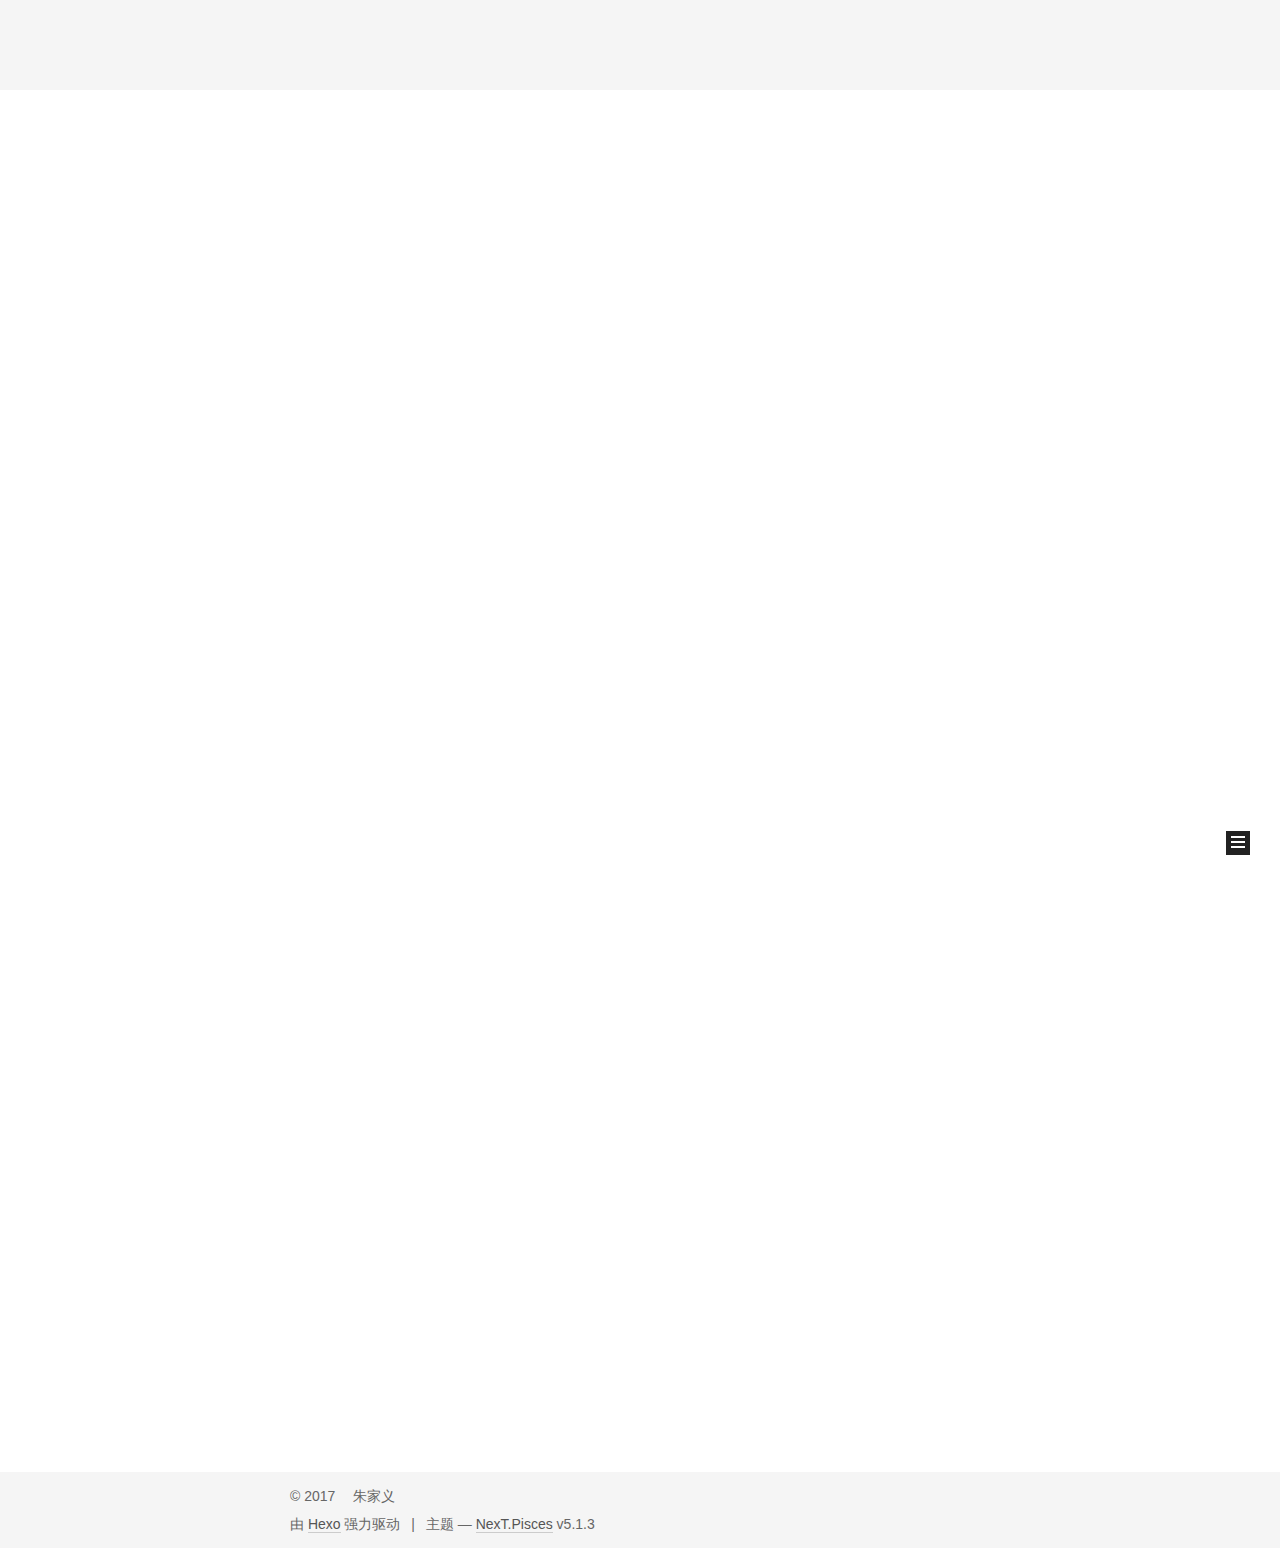
==== index.html @ b15e6151 "Site updated: 2017-10-02 18:23:30" ====
<!DOCTYPE html>



  


<html class="theme-next pisces use-motion" lang="zh-Hans">
<head>
  <meta charset="UTF-8"/>
<meta http-equiv="X-UA-Compatible" content="IE=edge" />
<meta name="viewport" content="width=device-width, initial-scale=1, maximum-scale=1"/>
<meta name="theme-color" content="#222">









<meta http-equiv="Cache-Control" content="no-transform" />
<meta http-equiv="Cache-Control" content="no-siteapp" />
















  
  
  <link href="/lib/fancybox/source/jquery.fancybox.css?v=2.1.5" rel="stylesheet" type="text/css" />







<link href="/lib/font-awesome/css/font-awesome.min.css?v=4.6.2" rel="stylesheet" type="text/css" />

<link href="/css/main.css?v=5.1.3" rel="stylesheet" type="text/css" />


  <link rel="apple-touch-icon" sizes="180x180" href="/images/apple-touch-icon.png?v=5.1.3">


  <link rel="icon" type="image/png" sizes="32x32" href="/images/favicon-32x32.png?v=5.1.3">


  <link rel="icon" type="image/png" sizes="16x16" href="/images/favicon-16x16.png?v=5.1.3">


  <link rel="mask-icon" href="/images/logo.svg?v=5.1.3" color="#222">





  <meta name="keywords" content="Hexo, NexT" />










<meta property="og:type" content="website">
<meta property="og:title" content="朱家义的个人博客">
<meta property="og:url" content="http://yoursite.com/index.html">
<meta property="og:site_name" content="朱家义的个人博客">
<meta property="og:locale" content="zh-Hans">
<meta name="twitter:card" content="summary">
<meta name="twitter:title" content="朱家义的个人博客">



<script type="text/javascript" id="hexo.configurations">
  var NexT = window.NexT || {};
  var CONFIG = {
    root: '/',
    scheme: 'Pisces',
    version: '5.1.3',
    sidebar: {"position":"left","display":"post","offset":12,"b2t":false,"scrollpercent":false,"onmobile":false},
    fancybox: true,
    tabs: true,
    motion: {"enable":true,"async":false,"transition":{"post_block":"fadeIn","post_header":"slideDownIn","post_body":"slideDownIn","coll_header":"slideLeftIn","sidebar":"slideUpIn"}},
    duoshuo: {
      userId: '0',
      author: '博主'
    },
    algolia: {
      applicationID: '',
      apiKey: '',
      indexName: '',
      hits: {"per_page":10},
      labels: {"input_placeholder":"Search for Posts","hits_empty":"We didn't find any results for the search: ${query}","hits_stats":"${hits} results found in ${time} ms"}
    }
  };
</script>



  <link rel="canonical" href="http://yoursite.com/"/>





  <title>朱家义的个人博客</title>
  








</head>

<body itemscope itemtype="http://schema.org/WebPage" lang="zh-Hans">

  
  
    
  

  <div class="container sidebar-position-left 
  page-home">
    <div class="headband"></div>

    <header id="header" class="header" itemscope itemtype="http://schema.org/WPHeader">
      <div class="header-inner"><div class="site-brand-wrapper">
  <div class="site-meta ">
    

    <div class="custom-logo-site-title">
      <a href="/"  class="brand" rel="start">
        <span class="logo-line-before"><i></i></span>
        <span class="site-title">朱家义的个人博客</span>
        <span class="logo-line-after"><i></i></span>
      </a>
    </div>
      
        <p class="site-subtitle">专注于Android开发</p>
      
  </div>

  <div class="site-nav-toggle">
    <button>
      <span class="btn-bar"></span>
      <span class="btn-bar"></span>
      <span class="btn-bar"></span>
    </button>
  </div>
</div>

<nav class="site-nav">
  

  
    <ul id="menu" class="menu">
      
        
        <li class="menu-item menu-item-home">
          <a href="/" rel="section">
            
              <i class="menu-item-icon fa fa-fw fa-home"></i> <br />
            
            首页
          </a>
        </li>
      
        
        <li class="menu-item menu-item-about">
          <a href="/about/" rel="section">
            
              <i class="menu-item-icon fa fa-fw fa-user"></i> <br />
            
            关于
          </a>
        </li>
      
        
        <li class="menu-item menu-item-tags">
          <a href="/tags/" rel="section">
            
              <i class="menu-item-icon fa fa-fw fa-tags"></i> <br />
            
            标签
          </a>
        </li>
      
        
        <li class="menu-item menu-item-categories">
          <a href="/categories/" rel="section">
            
              <i class="menu-item-icon fa fa-fw fa-th"></i> <br />
            
            分类
          </a>
        </li>
      
        
        <li class="menu-item menu-item-archives">
          <a href="/archives/" rel="section">
            
              <i class="menu-item-icon fa fa-fw fa-archive"></i> <br />
            
            归档
          </a>
        </li>
      

      
    </ul>
  

  
</nav>



 </div>
    </header>

    <main id="main" class="main">
      <div class="main-inner">
        <div class="content-wrap">
          <div id="content" class="content">
            
  <section id="posts" class="posts-expand">
    
      

  

  
  
  

  <article class="post post-type-normal" itemscope itemtype="http://schema.org/Article">
  
  
  
  <div class="post-block">
    <link itemprop="mainEntityOfPage" href="http://yoursite.com/2017/10/02/第一篇博客/">

    <span hidden itemprop="author" itemscope itemtype="http://schema.org/Person">
      <meta itemprop="name" content="朱家义">
      <meta itemprop="description" content="">
      <meta itemprop="image" content="https://timgsa.baidu.com/timg?image&quality=80&size=b10000_10000&sec=1506939561&di=f6c21e590f9d668ca0c507843ed698db&src=http%3A%2F%2Fi.ebayimg.com%2F00%2Fs%2FMTE4OFgxNDc3%2Fz%2Fju8AAOSwmtJXTk~S%2F%24_57.JPG%3Fset_id%3D8800005007">
    </span>

    <span hidden itemprop="publisher" itemscope itemtype="http://schema.org/Organization">
      <meta itemprop="name" content="朱家义的个人博客">
    </span>

    
      <header class="post-header">

        
        
          <h1 class="post-title" itemprop="name headline">
                
                <a class="post-title-link" href="/2017/10/02/第一篇博客/" itemprop="url">这是我的第一篇文章</a></h1>
        

        <div class="post-meta">
          <span class="post-time">
            
              <span class="post-meta-item-icon">
                <i class="fa fa-calendar-o"></i>
              </span>
              
                <span class="post-meta-item-text">发表于</span>
              
              <time title="创建于" itemprop="dateCreated datePublished" datetime="2017-10-02T17:26:16+08:00">
                2017-10-02
              </time>
            

            

            
          </span>

          
            <span class="post-category" >
            
              <span class="post-meta-divider">|</span>
            
              <span class="post-meta-item-icon">
                <i class="fa fa-folder-o"></i>
              </span>
              
                <span class="post-meta-item-text">分类于</span>
              
              
                <span itemprop="about" itemscope itemtype="http://schema.org/Thing">
                  <a href="/categories/技术/" itemprop="url" rel="index">
                    <span itemprop="name">技术</span>
                  </a>
                </span>

                
                
              
            </span>
          

          
            
          

          
          

          

          

          

        </div>
      </header>
    

    
    
    
    <div class="post-body" itemprop="articleBody">

      
      

      
        
          文章描述文章描述文章描述文章描述文章描述文章描述文章描述文章描述
          <!--noindex-->
          <div class="post-button text-center">
            <a class="btn" href="/2017/10/02/第一篇博客/">
              阅读全文 &raquo;
            </a>
          </div>
          <!--/noindex-->
        
      
    </div>
    
    
    

    

    

    

    <footer class="post-footer">
      

      

      

      
      
        <div class="post-eof"></div>
      
    </footer>
  </div>
  
  
  
  </article>


    
      

  

  
  
  

  <article class="post post-type-normal" itemscope itemtype="http://schema.org/Article">
  
  
  
  <div class="post-block">
    <link itemprop="mainEntityOfPage" href="http://yoursite.com/2017/10/02/hello-world/">

    <span hidden itemprop="author" itemscope itemtype="http://schema.org/Person">
      <meta itemprop="name" content="朱家义">
      <meta itemprop="description" content="">
      <meta itemprop="image" content="https://timgsa.baidu.com/timg?image&quality=80&size=b10000_10000&sec=1506939561&di=f6c21e590f9d668ca0c507843ed698db&src=http%3A%2F%2Fi.ebayimg.com%2F00%2Fs%2FMTE4OFgxNDc3%2Fz%2Fju8AAOSwmtJXTk~S%2F%24_57.JPG%3Fset_id%3D8800005007">
    </span>

    <span hidden itemprop="publisher" itemscope itemtype="http://schema.org/Organization">
      <meta itemprop="name" content="朱家义的个人博客">
    </span>

    
      <header class="post-header">

        
        
          <h1 class="post-title" itemprop="name headline">
                
                <a class="post-title-link" href="/2017/10/02/hello-world/" itemprop="url">Hello World</a></h1>
        

        <div class="post-meta">
          <span class="post-time">
            
              <span class="post-meta-item-icon">
                <i class="fa fa-calendar-o"></i>
              </span>
              
                <span class="post-meta-item-text">发表于</span>
              
              <time title="创建于" itemprop="dateCreated datePublished" datetime="2017-10-02T16:52:25+08:00">
                2017-10-02
              </time>
            

            

            
          </span>

          

          
            
          

          
          

          

          

          

        </div>
      </header>
    

    
    
    
    <div class="post-body" itemprop="articleBody">

      
      

      
        
          
            <p>Welcome to <a href="https://hexo.io/" target="_blank" rel="external">Hexo</a>! This is your very first post. Check <a href="https://hexo.io/docs/" target="_blank" rel="external">documentation</a> for more info. If you get any problems when using Hexo, you can find the answer in <a href="https://hexo.io/docs/troubleshooting.html" target="_blank" rel="external">troubleshooting</a> or you can ask me on <a href="https://github.com/hexojs/hexo/issues" target="_blank" rel="external">GitHub</a>.</p>
<h2 id="Quick-Start"><a href="#Quick-Start" class="headerlink" title="Quick Start"></a>Quick Start</h2><h3 id="Create-a-new-post"><a href="#Create-a-new-post" class="headerlink" title="Create a new post"></a>Create a new post</h3><figure class="highlight bash"><table><tr><td class="gutter"><pre><div class="line">1</div></pre></td><td class="code"><pre><div class="line">$ hexo new <span class="string">"My New Post"</span></div></pre></td></tr></table></figure>
<p>More info: <a href="https://hexo.io/docs/writing.html" target="_blank" rel="external">Writing</a></p>
<h3 id="Run-server"><a href="#Run-server" class="headerlink" title="Run server"></a>Run server</h3><figure class="highlight bash"><table><tr><td class="gutter"><pre><div class="line">1</div></pre></td><td class="code"><pre><div class="line">$ hexo server</div></pre></td></tr></table></figure>
<p>More info: <a href="https://hexo.io/docs/server.html" target="_blank" rel="external">Server</a></p>
<h3 id="Generate-static-files"><a href="#Generate-static-files" class="headerlink" title="Generate static files"></a>Generate static files</h3><figure class="highlight bash"><table><tr><td class="gutter"><pre><div class="line">1</div></pre></td><td class="code"><pre><div class="line">$ hexo generate</div></pre></td></tr></table></figure>
<p>More info: <a href="https://hexo.io/docs/generating.html" target="_blank" rel="external">Generating</a></p>
<h3 id="Deploy-to-remote-sites"><a href="#Deploy-to-remote-sites" class="headerlink" title="Deploy to remote sites"></a>Deploy to remote sites</h3><figure class="highlight bash"><table><tr><td class="gutter"><pre><div class="line">1</div></pre></td><td class="code"><pre><div class="line">$ hexo deploy</div></pre></td></tr></table></figure>
<p>More info: <a href="https://hexo.io/docs/deployment.html" target="_blank" rel="external">Deployment</a></p>

          
        
      
    </div>
    
    
    

    

    

    

    <footer class="post-footer">
      

      

      

      
      
        <div class="post-eof"></div>
      
    </footer>
  </div>
  
  
  
  </article>


    
  </section>

  


          </div>
          


          

        </div>
        
          
  
  <div class="sidebar-toggle">
    <div class="sidebar-toggle-line-wrap">
      <span class="sidebar-toggle-line sidebar-toggle-line-first"></span>
      <span class="sidebar-toggle-line sidebar-toggle-line-middle"></span>
      <span class="sidebar-toggle-line sidebar-toggle-line-last"></span>
    </div>
  </div>

  <aside id="sidebar" class="sidebar">
    
    <div class="sidebar-inner">

      

      

      <section class="site-overview-wrap sidebar-panel sidebar-panel-active">
        <div class="site-overview">
          <div class="site-author motion-element" itemprop="author" itemscope itemtype="http://schema.org/Person">
            
              <img class="site-author-image" itemprop="image"
                src="https://timgsa.baidu.com/timg?image&quality=80&size=b10000_10000&sec=1506939561&di=f6c21e590f9d668ca0c507843ed698db&src=http%3A%2F%2Fi.ebayimg.com%2F00%2Fs%2FMTE4OFgxNDc3%2Fz%2Fju8AAOSwmtJXTk~S%2F%24_57.JPG%3Fset_id%3D8800005007"
                alt="朱家义" />
            
              <p class="site-author-name" itemprop="name">朱家义</p>
              <p class="site-description motion-element" itemprop="description"></p>
          </div>

          <nav class="site-state motion-element">

            
              <div class="site-state-item site-state-posts">
              
                <a href="/archives/">
              
                  <span class="site-state-item-count">2</span>
                  <span class="site-state-item-name">日志</span>
                </a>
              </div>
            

            
              
              
              <div class="site-state-item site-state-categories">
                
                  <span class="site-state-item-count">1</span>
                  <span class="site-state-item-name">分类</span>
                
              </div>
            

            
              
              
              <div class="site-state-item site-state-tags">
                
                  <span class="site-state-item-count">1</span>
                  <span class="site-state-item-name">标签</span>
                
              </div>
            

          </nav>

          

          <div class="links-of-author motion-element">
            
          </div>

          
          

          
          

          

        </div>
      </section>

      

      

    </div>
  </aside>


        
      </div>
    </main>

    <footer id="footer" class="footer">
      <div class="footer-inner">
        <div class="copyright">&copy; <span itemprop="copyrightYear">2017</span>
  <span class="with-love">
    <i class="fa fa-user"></i>
  </span>
  <span class="author" itemprop="copyrightHolder">朱家义</span>

  
</div>


  <div class="powered-by">由 <a class="theme-link" target="_blank" href="https://hexo.io">Hexo</a> 强力驱动</div>



  <span class="post-meta-divider">|</span>



  <div class="theme-info">主题 &mdash; <a class="theme-link" target="_blank" href="https://github.com/iissnan/hexo-theme-next">NexT.Pisces</a> v5.1.3</div>




        







        
      </div>
    </footer>

    
      <div class="back-to-top">
        <i class="fa fa-arrow-up"></i>
        
      </div>
    

  </div>

  

<script type="text/javascript">
  if (Object.prototype.toString.call(window.Promise) !== '[object Function]') {
    window.Promise = null;
  }
</script>









  












  
  <script type="text/javascript" src="/lib/jquery/index.js?v=2.1.3"></script>

  
  <script type="text/javascript" src="/lib/fastclick/lib/fastclick.min.js?v=1.0.6"></script>

  
  <script type="text/javascript" src="/lib/jquery_lazyload/jquery.lazyload.js?v=1.9.7"></script>

  
  <script type="text/javascript" src="/lib/velocity/velocity.min.js?v=1.2.1"></script>

  
  <script type="text/javascript" src="/lib/velocity/velocity.ui.min.js?v=1.2.1"></script>

  
  <script type="text/javascript" src="/lib/fancybox/source/jquery.fancybox.pack.js?v=2.1.5"></script>


  


  <script type="text/javascript" src="/js/src/utils.js?v=5.1.3"></script>

  <script type="text/javascript" src="/js/src/motion.js?v=5.1.3"></script>



  
  


  <script type="text/javascript" src="/js/src/affix.js?v=5.1.3"></script>

  <script type="text/javascript" src="/js/src/schemes/pisces.js?v=5.1.3"></script>



  

  


  <script type="text/javascript" src="/js/src/bootstrap.js?v=5.1.3"></script>



  


  




	





  





  








  





  

  

  

  

  

  

</body>
</html>
---- css/main.css ----
/* normalize.css v3.0.2 | MIT License | git.io/normalize */
html {
  font-family: sans-serif; /* 1 */
  -ms-text-size-adjust: 100%; /* 2 */
  -webkit-text-size-adjust: 100%; /* 2 */
}
body {
  margin: 0;
}
article,
aside,
details,
figcaption,
figure,
footer,
header,
hgroup,
main,
menu,
nav,
section,
summary {
  display: block;
}
audio,
canvas,
progress,
video {
  display: inline-block; /* 1 */
  vertical-align: baseline; /* 2 */
}
audio:not([controls]) {
  display: none;
  height: 0;
}
[hidden],
template {
  display: none;
}
a {
  background-color: transparent;
}
a:active,
a:hover {
  outline: 0;
}
abbr[title] {
  border-bottom: 1px dotted;
}
b,
strong {
  font-weight: bold;
}
dfn {
  font-style: italic;
}
h1 {
  font-size: 2em;
  margin: 0.67em 0;
}
mark {
  background: #ff0;
  color: #000;
}
small {
  font-size: 80%;
}
sub,
sup {
  font-size: 75%;
  line-height: 0;
  position: relative;
  vertical-align: baseline;
}
sup {
  top: -0.5em;
}
sub {
  bottom: -0.25em;
}
img {
  border: 0;
}
svg:not(:root) {
  overflow: hidden;
}
figure {
  margin: 1em 40px;
}
hr {
  -moz-box-sizing: content-box;
  box-sizing: content-box;
  height: 0;
}
pre {
  overflow: auto;
}
code,
kbd,
pre,
samp {
  font-family: monospace, monospace;
  font-size: 1em;
}
button,
input,
optgroup,
select,
textarea {
  color: inherit; /* 1 */
  font: inherit; /* 2 */
  margin: 0; /* 3 */
}
button {
  overflow: visible;
}
button,
select {
  text-transform: none;
}
button,
html input[type="button"],
input[type="reset"],
input[type="submit"] {
  -webkit-appearance: button; /* 2 */
  cursor: pointer; /* 3 */
}
button[disabled],
html input[disabled] {
  cursor: default;
}
button::-moz-focus-inner,
input::-moz-focus-inner {
  border: 0;
  padding: 0;
}
input {
  line-height: normal;
}
input[type="checkbox"],
input[type="radio"] {
  box-sizing: border-box; /* 1 */
  padding: 0; /* 2 */
}
input[type="number"]::-webkit-inner-spin-button,
input[type="number"]::-webkit-outer-spin-button {
  height: auto;
}
input[type="search"] {
  -webkit-appearance: textfield; /* 1 */
  -moz-box-sizing: content-box;
  -webkit-box-sizing: content-box; /* 2 */
  box-sizing: content-box;
}
input[type="search"]::-webkit-search-cancel-button,
input[type="search"]::-webkit-search-decoration {
  -webkit-appearance: none;
}
fieldset {
  border: 1px solid #c0c0c0;
  margin: 0 2px;
  padding: 0.35em 0.625em 0.75em;
}
legend {
  border: 0; /* 1 */
  padding: 0; /* 2 */
}
textarea {
  overflow: auto;
}
optgroup {
  font-weight: bold;
}
table {
  border-collapse: collapse;
  border-spacing: 0;
}
td,
th {
  padding: 0;
}
::selection {
  background: #262a30;
  color: #fff;
}
body {
  position: relative;
  font-family: 'Lato', "PingFang SC", "Microsoft YaHei", sans-serif;
  font-size: 14px;
  line-height: 2;
  color: #555;
  background: #fff;
}
@media (max-width: 767px) {
  body {
    padding-right: 0 !important;
  }
}
@media (min-width: 768px) and (max-width: 991px) {
  body {
    padding-right: 0 !important;
  }
}
@media (min-width: 1600px) {
  body {
    font-size: 16px;
  }
}
h1,
h2,
h3,
h4,
h5,
h6 {
  margin: 0;
  padding: 0;
  font-weight: bold;
  line-height: 1.5;
  font-family: 'Lato', "PingFang SC", "Microsoft YaHei", sans-serif;
}
h2,
h3,
h4,
h5,
h6 {
  margin: 20px 0 15px;
}
h1 {
  font-size: 24px;
}
@media (max-width: 767px) {
  h1 {
    font-size: 20px;
  }
}
h2 {
  font-size: 22px;
}
@media (max-width: 767px) {
  h2 {
    font-size: 18px;
  }
}
h3 {
  font-size: 20px;
}
@media (max-width: 767px) {
  h3 {
    font-size: 16px;
  }
}
h4 {
  font-size: 18px;
}
@media (max-width: 767px) {
  h4 {
    font-size: 14px;
  }
}
h5 {
  font-size: 16px;
}
@media (max-width: 767px) {
  h5 {
    font-size: 12px;
  }
}
h6 {
  font-size: 14px;
}
@media (max-width: 767px) {
  h6 {
    font-size: 10px;
  }
}
p {
  margin: 0 0 20px 0;
}
a {
  color: #555;
  text-decoration: none;
  outline: none;
  border-bottom: 1px solid #999;
  word-wrap: break-word;
}
a:hover {
  color: #222;
  border-bottom-color: #222;
}
blockquote {
  margin: 0;
  padding: 0;
}
img {
  display: block;
  margin: auto;
  max-width: 100%;
  height: auto;
}
hr {
  margin: 40px 0;
  height: 3px;
  border: none;
  background-color: #ddd;
  background-image: repeating-linear-gradient(-45deg, #fff, #fff 4px, transparent 4px, transparent 8px);
}
blockquote {
  padding: 0 15px;
  color: #666;
  border-left: 4px solid #ddd;
}
blockquote cite::before {
  content: "-";
  padding: 0 5px;
}
dt {
  font-weight: 700;
}
dd {
  margin: 0;
  padding: 0;
}
kbd {
  border: 1px solid #ccc;
  border-radius: 0.2em;
  box-shadow: 0.1em 0.1em 0.2em rgba(0,0,0,0.1);
  background-color: #f9f9f9;
  font-family: inherit;
  background-image: -webkit-linear-gradient(top, #eee, #fff, #eee);
  padding: 0.1em 0.3em;
  white-space: nowrap;
}
.text-left {
  text-align: left;
}
.text-center {
  text-align: center;
}
.text-right {
  text-align: right;
}
.text-justify {
  text-align: justify;
}
.text-nowrap {
  white-space: nowrap;
}
.text-lowercase {
  text-transform: lowercase;
}
.text-uppercase {
  text-transform: uppercase;
}
.text-capitalize {
  text-transform: capitalize;
}
.center-block {
  display: block;
  margin-left: auto;
  margin-right: auto;
}
.clearfix:before,
.clearfix:after {
  content: " ";
  display: table;
}
.clearfix:after {
  clear: both;
}
.pullquote {
  width: 45%;
}
.pullquote.left {
  float: left;
  margin-left: 5px;
  margin-right: 10px;
}
.pullquote.right {
  float: right;
  margin-left: 10px;
  margin-right: 5px;
}
.affix.affix.affix {
  position: fixed;
}
.translation {
  margin-top: -20px;
  font-size: 14px;
  color: #999;
}
.scrollbar-measure {
  width: 100px;
  height: 100px;
  overflow: scroll;
  position: absolute;
  top: -9999px;
}
.use-motion .motion-element {
  opacity: 0;
}
table {
  margin: 20px 0;
  width: 100%;
  border-collapse: collapse;
  border-spacing: 0;
  border: 1px solid #ddd;
  font-size: 14px;
  table-layout: fixed;
  word-wrap: break-all;
}
table>tbody>tr:nth-of-type(odd) {
  background-color: #f9f9f9;
}
table>tbody>tr:hover {
  background-color: #f5f5f5;
}
caption,
th,
td {
  padding: 8px;
  text-align: left;
  vertical-align: middle;
  font-weight: normal;
}
th,
td {
  border-bottom: 3px solid #ddd;
  border-right: 1px solid #eee;
}
th {
  padding-bottom: 10px;
  font-weight: 700;
}
td {
  border-bottom-width: 1px;
}
html,
body {
  height: 100%;
}
.container {
  position: relative;
  min-height: 100%;
}
.header-inner {
  margin: 0 auto;
  padding: 100px 0 70px;
  width: 700px;
}
@media (min-width: 1600px) {
  .container .header-inner {
    width: 900px;
  }
}
.main {
  padding-bottom: 150px;
}
.main-inner {
  margin: 0 auto;
  width: 700px;
}
@media (min-width: 1600px) {
  .container .main-inner {
    width: 900px;
  }
}
.footer {
  position: absolute;
  left: 0;
  bottom: 0;
  width: 100%;
  min-height: 50px;
}
.footer-inner {
  box-sizing: border-box;
  margin: 20px auto;
  width: 700px;
}
@media (min-width: 1600px) {
  .container .footer-inner {
    width: 900px;
  }
}
pre,
.highlight {
  overflow: auto;
  margin: 20px 0;
  padding: 0;
  font-size: 13px;
  color: #4d4d4c;
  background: #f7f7f7;
  line-height: 1.6;
}
pre,
code {
  font-family: consolas, Menlo, "PingFang SC", "Microsoft YaHei", monospace;
}
code {
  padding: 2px 4px;
  word-wrap: break-word;
  color: #555;
  background: #eee;
  border-radius: 3px;
  font-size: 13px;
}
pre {
  padding: 10px;
}
pre code {
  padding: 0;
  color: #4d4d4c;
  background: none;
  text-shadow: none;
}
.highlight {
  border-radius: 1px;
}
.highlight pre {
  border: none;
  margin: 0;
  padding: 10px 0;
}
.highlight table {
  margin: 0;
  width: auto;
  border: none;
}
.highlight td {
  border: none;
  padding: 0;
}
.highlight figcaption {
  font-size: 1em;
  color: #4d4d4c;
  line-height: 1em;
  margin-bottom: 1em;
}
.highlight figcaption:before,
.highlight figcaption:after {
  content: " ";
  display: table;
}
.highlight figcaption:after {
  clear: both;
}
.highlight figcaption a {
  float: right;
  color: #4d4d4c;
}
.highlight figcaption a:hover {
  border-bottom-color: #4d4d4c;
}
.highlight .gutter pre {
  padding-left: 10px;
  padding-right: 10px;
  color: #869194;
  text-align: right;
  background-color: #eff2f3;
}
.highlight .code pre {
  width: 100%;
  padding-left: 10px;
  padding-right: 10px;
  background-color: #f7f7f7;
}
.highlight .line {
  height: 20px;
}
.gutter {
  -webkit-user-select: none;
  -moz-user-select: none;
  -ms-user-select: none;
  user-select: none;
}
.gist table {
  width: auto;
}
.gist table td {
  border: none;
}
pre .deletion {
  background: #fdd;
}
pre .addition {
  background: #dfd;
}
pre .meta {
  color: #8959a8;
}
pre .comment {
  color: #8e908c;
}
pre .variable,
pre .attribute,
pre .tag,
pre .regexp,
pre .ruby .constant,
pre .xml .tag .title,
pre .xml .pi,
pre .xml .doctype,
pre .html .doctype,
pre .css .id,
pre .css .class,
pre .css .pseudo {
  color: #c82829;
}
pre .number,
pre .preprocessor,
pre .built_in,
pre .literal,
pre .params,
pre .constant,
pre .command {
  color: #f5871f;
}
pre .ruby .class .title,
pre .css .rules .attribute,
pre .string,
pre .value,
pre .inheritance,
pre .header,
pre .ruby .symbol,
pre .xml .cdata,
pre .special,
pre .number,
pre .formula {
  color: #718c00;
}
pre .title,
pre .css .hexcolor {
  color: #3e999f;
}
pre .function,
pre .python .decorator,
pre .python .title,
pre .ruby .function .title,
pre .ruby .title .keyword,
pre .perl .sub,
pre .javascript .title,
pre .coffeescript .title {
  color: #4271ae;
}
pre .keyword,
pre .javascript .function {
  color: #8959a8;
}
.full-image.full-image.full-image {
  border: none;
  max-width: 100%;
  width: auto;
  margin: 20px auto;
}
@media (min-width: 992px) {
  .full-image.full-image.full-image {
    max-width: none;
    width: 110%;
    margin: 25px -5%;
  }
}
.blockquote-center,
.page-home .post-type-quote blockquote,
.page-post-detail .post-type-quote blockquote {
  position: relative;
  margin: 40px 0;
  padding: 0;
  border-left: none;
  text-align: center;
}
.blockquote-center::before,
.page-home .post-type-quote blockquote::before,
.page-post-detail .post-type-quote blockquote::before,
.blockquote-center::after,
.page-home .post-type-quote blockquote::after,
.page-post-detail .post-type-quote blockquote::after {
  position: absolute;
  content: ' ';
  display: block;
  width: 100%;
  height: 24px;
  opacity: 0.2;
  background-repeat: no-repeat;
  background-position: 0 -6px;
  background-size: 22px 22px;
}
.blockquote-center::before,
.page-home .post-type-quote blockquote::before,
.page-post-detail .post-type-quote blockquote::before {
  top: -20px;
  background-image: url("../images/quote-l.svg");
  border-top: 1px solid #ccc;
}
.blockquote-center::after,
.page-home .post-type-quote blockquote::after,
.page-post-detail .post-type-quote blockquote::after {
  bottom: -20px;
  background-image: url("../images/quote-r.svg");
  border-bottom: 1px solid #ccc;
  background-position: 100% 8px;
}
.blockquote-center p,
.page-home .post-type-quote blockquote p,
.page-post-detail .post-type-quote blockquote p,
.blockquote-center div,
.page-home .post-type-quote blockquote div,
.page-post-detail .post-type-quote blockquote div {
  text-align: center;
}
.post .post-body .group-picture img {
  box-sizing: border-box;
  padding: 0 3px;
  border: none;
}
.post .group-picture-row {
  overflow: hidden;
  margin-top: 6px;
}
.post .group-picture-row:first-child {
  margin-top: 0;
}
.post .group-picture-column {
  float: left;
}
.page-post-detail .post-body .group-picture-column {
  float: none;
  margin-top: 10px;
  width: auto !important;
}
.page-post-detail .post-body .group-picture-column img {
  margin: 0 auto;
}
.page-archive .group-picture-container {
  overflow: hidden;
}
.page-archive .group-picture-row {
  float: left;
}
.page-archive .group-picture-row:first-child {
  margin-top: 6px;
}
.page-archive .group-picture-column {
  max-width: 150px;
  max-height: 150px;
}
.post-body .note {
  position: relative;
  padding: 15px;
  margin-bottom: 20px;
  border: 1px solid #eee;
  border-left-width: 5px;
  border-radius: 3px;
}
.post-body .note h2,
.post-body .note h3,
.post-body .note h4,
.post-body .note h5,
.post-body .note h6 {
  margin-top: 0;
  margin-bottom: 0;
  border-bottom: initial;
  padding-top: 0 !important;
}
.post-body .note p:first-child,
.post-body .note ul:first-child,
.post-body .note ol:first-child,
.post-body .note table:first-child,
.post-body .note pre:first-child,
.post-body .note blockquote:first-child {
  margin-top: 0;
}
.post-body .note p:last-child,
.post-body .note ul:last-child,
.post-body .note ol:last-child,
.post-body .note table:last-child,
.post-body .note pre:last-child,
.post-body .note blockquote:last-child {
  margin-bottom: 0;
}
.post-body .note.default {
  border-left-color: #777;
}
.post-body .note.default h2,
.post-body .note.default h3,
.post-body .note.default h4,
.post-body .note.default h5,
.post-body .note.default h6 {
  color: #777;
}
.post-body .note.primary {
  border-left-color: #6f42c1;
}
.post-body .note.primary h2,
.post-body .note.primary h3,
.post-body .note.primary h4,
.post-body .note.primary h5,
.post-body .note.primary h6 {
  color: #6f42c1;
}
.post-body .note.info {
  border-left-color: #428bca;
}
.post-body .note.info h2,
.post-body .note.info h3,
.post-body .note.info h4,
.post-body .note.info h5,
.post-body .note.info h6 {
  color: #428bca;
}
.post-body .note.success {
  border-left-color: #5cb85c;
}
.post-body .note.success h2,
.post-body .note.success h3,
.post-body .note.success h4,
.post-body .note.success h5,
.post-body .note.success h6 {
  color: #5cb85c;
}
.post-body .note.warning {
  border-left-color: #f0ad4e;
}
.post-body .note.warning h2,
.post-body .note.warning h3,
.post-body .note.warning h4,
.post-body .note.warning h5,
.post-body .note.warning h6 {
  color: #f0ad4e;
}
.post-body .note.danger {
  border-left-color: #d9534f;
}
.post-body .note.danger h2,
.post-body .note.danger h3,
.post-body .note.danger h4,
.post-body .note.danger h5,
.post-body .note.danger h6 {
  color: #d9534f;
}
.post-body .label {
  display: inline;
  padding: 0 2px;
  white-space: nowrap;
}
.post-body .label.default {
  background-color: #f0f0f0;
}
.post-body .label.primary {
  background-color: #efe6f7;
}
.post-body .label.info {
  background-color: #e5f2f8;
}
.post-body .label.success {
  background-color: #e7f4e9;
}
.post-body .label.warning {
  background-color: #fcf6e1;
}
.post-body .label.danger {
  background-color: #fae8eb;
}
.post-body .tabs {
  position: relative;
  display: block;
  margin-bottom: 20px;
  padding-top: 10px;
}
.post-body .tabs ul.nav-tabs {
  margin: 0;
  padding: 0;
  display: flex;
  margin-bottom: -1px;
}
@media (max-width: 413px) {
  .post-body .tabs ul.nav-tabs {
    display: block;
    margin-bottom: 5px;
  }
}
.post-body .tabs ul.nav-tabs li.tab {
  list-style-type: none !important;
  margin: 0 0.25em 0 0;
  border-top: 3px solid transparent;
  border-left: 1px solid transparent;
  border-right: 1px solid transparent;
}
@media (max-width: 413px) {
  .post-body .tabs ul.nav-tabs li.tab {
    margin: initial;
    border-top: 1px solid transparent;
    border-left: 3px solid transparent;
    border-right: 1px solid transparent;
    border-bottom: 1px solid transparent;
  }
}
.post-body .tabs ul.nav-tabs li.tab a {
  outline: 0;
  border-bottom: initial;
  display: block;
  line-height: 1.8em;
  padding: 0.25em 0.75em;
  transition-duration: 0.2s;
  transition-timing-function: ease-out;
  transition-delay: 0s;
}
.post-body .tabs ul.nav-tabs li.tab a i {
  width: 1.285714285714286em;
}
.post-body .tabs ul.nav-tabs li.tab.active {
  border-top: 3px solid #fc6423;
  border-left: 1px solid #ddd;
  border-right: 1px solid #ddd;
  background-color: #fff;
}
@media (max-width: 413px) {
  .post-body .tabs ul.nav-tabs li.tab.active {
    border-top: 1px solid #ddd;
    border-left: 3px solid #fc6423;
    border-right: 1px solid #ddd;
    border-bottom: 1px solid #ddd;
  }
}
.post-body .tabs ul.nav-tabs li.tab.active a {
  cursor: default;
  color: #555;
}
.post-body .tabs .tab-content {
  background-color: #fff;
}
.post-body .tabs .tab-content .tab-pane {
  border: 1px solid #ddd;
  padding: 20px 20px 0 20px;
}
.post-body .tabs .tab-content .tab-pane:not(.active) {
  display: none !important;
}
.post-body .tabs .tab-content .tab-pane.active {
  display: block !important;
}
.btn {
  display: inline-block;
  padding: 0 20px;
  font-size: 14px;
  color: #fff;
  background: #222;
  border: 2px solid #222;
  text-decoration: none;
  border-radius: 0;
  transition-property: background-color;
  transition-duration: 0.2s;
  transition-timing-function: ease-in-out;
  transition-delay: 0s;
}
.btn:hover,
.post-button .btn:hover {
  border-color: #222;
  color: #222;
  background: #fff;
}
.btn-bar {
  display: block;
  width: 22px;
  height: 2px;
  background: #555;
  border-radius: 1px;
}
.btn-bar+.btn-bar {
  margin-top: 4px;
}
.pagination {
  margin: 120px 0 40px;
  text-align: center;
  border-top: 1px solid #eee;
}
.page-number-basic,
.pagination .prev,
.pagination .next,
.pagination .page-number,
.pagination .space {
  display: inline-block;
  position: relative;
  top: -1px;
  margin: 0 10px;
  padding: 0 11px;
}
@media (max-width: 767px) {
  .page-number-basic,
  .pagination .prev,
  .pagination .next,
  .pagination .page-number,
  .pagination .space {
    margin: 0 5px;
  }
}
.pagination .prev,
.pagination .next,
.pagination .page-number {
  border-bottom: 0;
  border-top: 1px solid #eee;
  transition-property: border-color;
  transition-duration: 0.2s;
  transition-timing-function: ease-in-out;
  transition-delay: 0s;
}
.pagination .prev:hover,
.pagination .next:hover,
.pagination .page-number:hover {
  border-top-color: #222;
}
.pagination .space {
  padding: 0;
  margin: 0;
}
.pagination .prev {
  margin-left: 0;
}
.pagination .next {
  margin-right: 0;
}
.pagination .page-number.current {
  color: #fff;
  background: #ccc;
  border-top-color: #ccc;
}
@media (max-width: 767px) {
  .pagination {
    border-top: none;
  }
  .pagination .prev,
  .pagination .next,
  .pagination .page-number {
    margin-bottom: 10px;
    border-top: 0;
    border-bottom: 1px solid #eee;
    padding: 0 10px;
  }
  .pagination .prev:hover,
  .pagination .next:hover,
  .pagination .page-number:hover {
    border-bottom-color: #222;
  }
}
.comments {
  margin: 60px 20px 0;
}
.tag-cloud {
  text-align: center;
}
.tag-cloud a {
  display: inline-block;
  margin: 10px;
}
.back-to-top {
  box-sizing: border-box;
  position: fixed;
  bottom: -100px;
  right: 30px;
  z-index: 1050;
  padding: 0 6px;
  width: 24px;
  background: #222;
  font-size: 12px;
  opacity: 1;
  color: #fff;
  cursor: pointer;
  text-align: center;
  -webkit-transform: translateZ(0);
  transition-property: bottom;
  transition-duration: 0.2s;
  transition-timing-function: ease-in-out;
  transition-delay: 0s;
}
@media (min-width: 768px) and (max-width: 991px) {
  .back-to-top {
    display: none !important;
  }
}
@media (max-width: 767px) {
  .back-to-top {
    display: none !important;
  }
}
.back-to-top.back-to-top-on {
  bottom: 19px;
}
.header {
  background: transparent;
}
.header-inner {
  position: relative;
}
.headband {
  height: 3px;
  background: #222;
}
.site-meta {
  margin: 0;
  text-align: left;
}
@media (max-width: 767px) {
  .site-meta {
    text-align: center;
  }
}
.brand {
  position: relative;
  display: inline-block;
  padding: 0 40px;
  color: #222;
  background: #222;
  border-bottom: none;
}
.brand:hover {
  color: #222;
}
.logo {
  display: inline-block;
  margin-right: 5px;
  line-height: 36px;
  vertical-align: top;
}
.site-title {
  display: inline-block;
  vertical-align: top;
  line-height: 36px;
  font-size: 20px;
  font-weight: normal;
  font-family: 'Lato', "PingFang SC", "Microsoft YaHei", sans-serif;
}
.site-subtitle {
  margin-top: 10px;
  font-size: 13px;
  color: #999;
}
.use-motion .brand {
  opacity: 0;
}
.use-motion .logo,
.use-motion .site-title,
.use-motion .site-subtitle {
  opacity: 0;
  position: relative;
  top: -10px;
}
.site-nav-toggle {
  display: none;
  position: absolute;
  top: 10px;
  left: 10px;
}
@media (max-width: 767px) {
  .site-nav-toggle {
    display: block;
  }
}
.site-nav-toggle button {
  margin-top: 2px;
  padding: 9px 10px;
  background: transparent;
  border: none;
}
@media (max-width: 767px) {
  .site-nav {
    display: none;
    margin: 0 -10px;
    padding: 0 10px;
    clear: both;
    border-top: 1px solid #ddd;
  }
}
@media (min-width: 768px) and (max-width: 991px) {
  .site-nav {
    display: block !important;
  }
}
@media (min-width: 992px) {
  .site-nav {
    display: block !important;
  }
}
.menu {
  margin-top: 20px;
  padding-left: 0;
  text-align: center;
}
.menu .menu-item {
  display: inline-block;
  margin: 0 10px;
  list-style: none;
}
@media screen and (max-width: 767px) {
  .menu .menu-item {
    margin-top: 10px;
  }
}
.menu .menu-item a {
  display: block;
  font-size: 13px;
  line-height: inherit;
  border-bottom: 1px solid transparent;
  transition-property: border-color;
  transition-duration: 0.2s;
  transition-timing-function: ease-in-out;
  transition-delay: 0s;
}
.menu .menu-item a:hover {
  border-bottom-color: #222;
}
.menu .menu-item .fa {
  margin-right: 5px;
}
.use-motion .menu-item {
  opacity: 0;
}
.post-body {
  font-family: 'Lato', "PingFang SC", "Microsoft YaHei", sans-serif;
}
@media (max-width: 767px) {
  .post-body {
    word-break: break-word;
  }
}
.post-body .fancybox img {
  display: block !important;
  margin: 0 auto;
  cursor: pointer;
  cursor: zoom-in;
  cursor: -webkit-zoom-in;
}
.post-body .image-caption,
.post-body .figure .caption {
  margin: -20px auto 15px;
  text-align: center;
  font-size: 14px;
  color: #999;
  font-weight: bold;
  line-height: 1;
}
.post-sticky-flag {
  display: inline-block;
  font-size: 16px;
  -ms-transform: rotate(30deg);
  -webkit-transform: rotate(30deg);
  -moz-transform: rotate(30deg);
  -ms-transform: rotate(30deg);
  -o-transform: rotate(30deg);
  transform: rotate(30deg);
}
.use-motion .post-block,
.use-motion .pagination,
.use-motion .comments {
  opacity: 0;
}
.use-motion .post-header {
  opacity: 0;
}
.use-motion .post-body {
  opacity: 0;
}
.use-motion .collection-title {
  opacity: 0;
}
.posts-expand {
  padding-top: 40px;
}
@media (max-width: 767px) {
  .posts-expand {
    margin: 0 20px;
  }
  .post-body pre .gutter pre {
    padding-right: 10px;
  }
  .post-body .highlight {
    margin-left: 0px;
    margin-right: 0px;
    padding: 0;
  }
  .post-body .highlight .gutter pre {
    padding-right: 10px;
  }
}
@media (min-width: 992px) {
  .posts-expand .post-body {
    text-align: justify;
  }
}
.posts-expand .post-body h2,
.posts-expand .post-body h3,
.posts-expand .post-body h4,
.posts-expand .post-body h5,
.posts-expand .post-body h6 {
  padding-top: 10px;
}
.posts-expand .post-body h2 .header-anchor,
.posts-expand .post-body h3 .header-anchor,
.posts-expand .post-body h4 .header-anchor,
.posts-expand .post-body h5 .header-anchor,
.posts-expand .post-body h6 .header-anchor {
  float: right;
  margin-left: 10px;
  color: #ccc;
  border-bottom-style: none;
  visibility: hidden;
}
.posts-expand .post-body h2 .header-anchor:hover,
.posts-expand .post-body h3 .header-anchor:hover,
.posts-expand .post-body h4 .header-anchor:hover,
.posts-expand .post-body h5 .header-anchor:hover,
.posts-expand .post-body h6 .header-anchor:hover {
  color: inherit;
}
.posts-expand .post-body h2:hover .header-anchor,
.posts-expand .post-body h3:hover .header-anchor,
.posts-expand .post-body h4:hover .header-anchor,
.posts-expand .post-body h5:hover .header-anchor,
.posts-expand .post-body h6:hover .header-anchor {
  visibility: visible;
}
.posts-expand .post-body ul li {
  list-style: circle;
}
.posts-expand .post-body img {
  box-sizing: border-box;
  margin: auto;
  padding: 3px;
  border: 1px solid #ddd;
}
.posts-expand .post-body .fancybox img {
  margin: 0 auto 25px;
}
@media (max-width: 767px) {
  .posts-collapse {
    margin: 0 20px;
  }
  .posts-collapse .post-title,
  .posts-collapse .post-meta {
    display: block;
    width: auto;
    text-align: left;
  }
}
.posts-collapse {
  position: relative;
  z-index: 1010;
  margin-left: 0;
}
.posts-collapse::after {
  content: " ";
  position: absolute;
  top: 20px;
  left: 0;
  margin-left: -2px;
  width: 4px;
  height: 100%;
  background: #f5f5f5;
  z-index: -1;
}
@media (max-width: 767px) {
  .posts-collapse {
    margin: 0 20px;
  }
}
.posts-collapse .collection-title {
  position: relative;
  margin: 60px 0;
}
.posts-collapse .collection-title h1,
.posts-collapse .collection-title h2 {
  margin-left: 20px;
}
.posts-collapse .collection-title small {
  color: #bbb;
  margin-left: 5px;
}
.posts-collapse .collection-title::before {
  content: " ";
  position: absolute;
  left: 0;
  top: 50%;
  margin-left: -4px;
  margin-top: -4px;
  width: 8px;
  height: 8px;
  background: #bbb;
  border-radius: 50%;
}
.posts-collapse .post {
  margin: 30px 0;
}
.posts-collapse .post-header {
  position: relative;
  transition-duration: 0.2s;
  transition-timing-function: ease-in-out;
  transition-delay: 0s;
  transition-property: border;
  border-bottom: 1px dashed #ccc;
}
.posts-collapse .post-header::before {
  content: " ";
  position: absolute;
  left: 0;
  top: 12px;
  width: 6px;
  height: 6px;
  margin-left: -4px;
  background: #bbb;
  border-radius: 50%;
  border: 1px solid #fff;
  transition-duration: 0.2s;
  transition-timing-function: ease-in-out;
  transition-delay: 0s;
  transition-property: background;
}
.posts-collapse .post-header:hover {
  border-bottom-color: #666;
}
.posts-collapse .post-header:hover::before {
  background: #222;
}
.posts-collapse .post-meta {
  position: absolute;
  font-size: 12px;
  left: 20px;
  top: 5px;
}
.posts-collapse .post-comments-count {
  display: none;
}
.posts-collapse .post-title {
  margin-left: 60px;
  font-size: 16px;
  font-weight: normal;
  line-height: inherit;
}
.posts-collapse .post-title::after {
  margin-left: 3px;
  opacity: 0.6;
}
.posts-collapse .post-title a {
  color: #666;
  border-bottom: none;
}
.page-home .post-type-quote .post-header,
.page-post-detail .post-type-quote .post-header,
.page-home .post-type-quote .post-tags,
.page-post-detail .post-type-quote .post-tags {
  display: none;
}
.posts-expand .post-title {
  text-align: center;
  word-break: break-word;
  font-weight: 400;
}
.posts-expand .post-title-link {
  display: inline-block;
  position: relative;
  color: #555;
  border-bottom: none;
  line-height: 1.2;
  vertical-align: top;
}
.posts-expand .post-title-link::before {
  content: "";
  position: absolute;
  width: 100%;
  height: 2px;
  bottom: 0;
  left: 0;
  background-color: #000;
  visibility: hidden;
  -webkit-transform: scaleX(0);
  -moz-transform: scaleX(0);
  -ms-transform: scaleX(0);
  -o-transform: scaleX(0);
  transform: scaleX(0);
  transition-duration: 0.2s;
  transition-timing-function: ease-in-out;
  transition-delay: 0s;
}
.posts-expand .post-title-link:hover::before {
  visibility: visible;
  -webkit-transform: scaleX(1);
  -moz-transform: scaleX(1);
  -ms-transform: scaleX(1);
  -o-transform: scaleX(1);
  transform: scaleX(1);
}
.posts-expand .post-title-link .fa {
  font-size: 16px;
}
.posts-expand .post-meta {
  margin: 3px 0 60px 0;
  color: #999;
  font-family: 'Lato', "PingFang SC", "Microsoft YaHei", sans-serif;
  font-size: 12px;
  text-align: center;
}
.posts-expand .post-meta .post-category-list {
  display: inline-block;
  margin: 0;
  padding: 3px;
}
.posts-expand .post-meta .post-category-list-link {
  color: #999;
}
.posts-expand .post-meta .post-description {
  font-size: 14px;
  margin-top: 2px;
}
.post-meta-divider {
  margin: 0 0.5em;
}
.post-meta-item-icon {
  margin-right: 3px;
}
@media (min-width: 768px) and (max-width: 991px) {
  .post-meta-item-icon {
    display: inline-block;
  }
}
@media (max-width: 767px) {
  .post-meta-item-icon {
    display: inline-block;
  }
}
@media (min-width: 768px) and (max-width: 991px) {
  .post-meta-item-text {
    display: none;
  }
}
@media (max-width: 767px) {
  .post-meta-item-text {
    display: none;
  }
}
@media (max-width: 767px) {
  .posts-expand .post-comments-count {
    display: none;
  }
}
.post-button {
  margin-top: 40px;
}
.post-button .btn {
  color: #555;
  font-size: 14px;
  background: transparent;
  border-radius: 0;
  line-height: 2;
  margin: 0 4px 8px 4px;
}
.post-button .fa-fw {
  width: 1.285714285714286em;
  text-align: left;
}
.posts-expand .post-tags {
  margin-top: 40px;
  text-align: center;
}
.posts-expand .post-tags a {
  display: inline-block;
  margin-right: 10px;
  font-size: 13px;
}
.post-nav {
  display: table;
  margin-top: 15px;
  width: 100%;
  border-top: 1px solid #eee;
}
.post-nav-divider {
  display: table-cell;
  width: 10%;
}
.post-nav-item {
  display: table-cell;
  padding: 10px 0 0 0;
  width: 45%;
  vertical-align: top;
}
.post-nav-item a {
  position: relative;
  display: block;
  line-height: 25px;
  font-size: 14px;
  color: #555;
  border-bottom: none;
}
.post-nav-item a:hover {
  color: #222;
  border-bottom: none;
}
.post-nav-item a:active {
  top: 2px;
}
.post-nav-item .fa {
  position: absolute;
  top: 8px;
  left: 0;
  font-size: 12px;
}
.post-nav-next a {
  padding-left: 15px;
}
.post-nav-prev {
  text-align: right;
}
.post-nav-prev a {
  padding-right: 15px;
}
.post-nav-prev .fa {
  right: 0;
  left: auto;
}
.posts-expand .post-eof {
  display: block;
  margin: 80px auto 60px;
  width: 8%;
  height: 1px;
  background: #ccc;
  text-align: center;
}
.post:last-child .post-eof.post-eof.post-eof {
  display: none;
}
.post-gallery {
  display: table;
  table-layout: fixed;
  width: 100%;
  border-collapse: separate;
}
.post-gallery-row {
  display: table-row;
}
.post-gallery .post-gallery-img {
  display: table-cell;
  text-align: center;
  vertical-align: middle;
  border: none;
}
.post-gallery .post-gallery-img img {
  max-width: 100%;
  max-height: 100%;
  border: none;
}
.fancybox-close,
.fancybox-close:hover {
  border: none;
}
.rtl.post-body p,
.rtl.post-body a,
.rtl.post-body h1,
.rtl.post-body h2,
.rtl.post-body h3,
.rtl.post-body h4,
.rtl.post-body h5,
.rtl.post-body h6,
.rtl.post-body li,
.rtl.post-body ul,
.rtl.post-body ol {
  direction: rtl;
  font-family: UKIJ Ekran;
}
.rtl.post-title {
  font-family: UKIJ Ekran;
}
.sidebar {
  position: fixed;
  right: 0;
  top: 0;
  bottom: 0;
  width: 0;
  z-index: 1040;
  box-shadow: inset 0 2px 6px #000;
  background: #222;
  -webkit-transform: translateZ(0);
}
.sidebar a {
  color: #999;
  border-bottom-color: #555;
}
.sidebar a:hover {
  color: #eee;
}
@media (min-width: 768px) and (max-width: 991px) {
  .sidebar {
    display: none !important;
  }
}
@media (max-width: 767px) {
  .sidebar {
    display: none !important;
  }
}
.sidebar-inner {
  position: relative;
  padding: 20px 10px;
  color: #999;
  text-align: center;
}
.site-overview-wrap {
  overflow: hidden;
}
.site-overview {
  overflow-y: auto;
  overflow-x: hidden;
}
.sidebar-toggle {
  position: fixed;
  right: 30px;
  bottom: 45px;
  width: 14px;
  height: 14px;
  padding: 5px;
  background: #222;
  line-height: 0;
  z-index: 1050;
  cursor: pointer;
  -webkit-transform: translateZ(0);
}
@media (min-width: 768px) and (max-width: 991px) {
  .sidebar-toggle {
    display: none !important;
  }
}
@media (max-width: 767px) {
  .sidebar-toggle {
    display: none !important;
  }
}
.sidebar-toggle-line {
  position: relative;
  display: inline-block;
  vertical-align: top;
  height: 2px;
  width: 100%;
  background: #fff;
  margin-top: 3px;
}
.sidebar-toggle-line:first-child {
  margin-top: 0;
}
.site-author-image {
  display: block;
  margin: 0 auto;
  padding: 2px;
  max-width: 96px;
  height: auto;
  border: 2px solid #333;
}
.site-author-name {
  margin: 5px 0 0;
  text-align: center;
  color: #f5f5f5;
  font-weight: normal;
}
.site-description {
  margin-top: 5px;
  text-align: center;
  font-size: 14px;
  color: #999;
}
.site-state {
  overflow: hidden;
  line-height: 1.4;
  white-space: nowrap;
  text-align: center;
}
.site-state-item {
  display: inline-block;
  padding: 0 15px;
  border-left: 1px solid #333;
}
.site-state-item:first-child {
  border-left: none;
}
.site-state-item a {
  border-bottom: none;
}
.site-state-item-count {
  display: block;
  text-align: center;
  color: inherit;
  font-weight: 600;
  font-size: 18px;
}
.site-state-item-name {
  font-size: 13px;
  color: inherit;
}
.feed-link {
  margin-top: 20px;
}
.feed-link a {
  display: inline-block;
  padding: 0 15px;
  color: #fc6423;
  border: 1px solid #fc6423;
  border-radius: 4px;
}
.feed-link a i {
  color: #fc6423;
  font-size: 14px;
}
.feed-link a:hover {
  color: #fff;
  background: #fc6423;
}
.feed-link a:hover i {
  color: #fff;
}
.links-of-author {
  margin-top: 20px;
}
.links-of-author a {
  display: inline-block;
  vertical-align: middle;
  margin-right: 10px;
  margin-bottom: 10px;
  border-bottom-color: #555;
  font-size: 13px;
}
.links-of-author a:before {
  display: inline-block;
  vertical-align: middle;
  margin-right: 3px;
  content: " ";
  width: 4px;
  height: 4px;
  border-radius: 50%;
  background: #d7c32e;
}
.links-of-blogroll {
  font-size: 13px;
}
.links-of-blogroll-title {
  margin-top: 20px;
  font-size: 14px;
  font-weight: 600;
}
.links-of-blogroll-list {
  margin: 0;
  padding: 0;
  list-style: none;
}
.links-of-blogroll-item {
  padding: 2px 10px;
}
.links-of-blogroll-item a {
  max-width: 280px;
  box-sizing: border-box;
  display: inline-block;
  overflow: hidden;
  white-space: nowrap;
  text-overflow: ellipsis;
}
.sidebar-nav {
  margin: 0 0 20px;
  padding-left: 0;
}
.sidebar-nav li {
  display: inline-block;
  cursor: pointer;
  border-bottom: 1px solid transparent;
  font-size: 14px;
  color: #555;
}
.sidebar-nav li:hover {
  color: #f5f5f5;
}
.page-post-detail .sidebar-nav-toc {
  padding: 0 5px;
}
.page-post-detail .sidebar-nav-overview {
  margin-left: 10px;
}
.sidebar-nav .sidebar-nav-active {
  color: #87daff;
  border-bottom-color: #87daff;
}
.sidebar-nav .sidebar-nav-active:hover {
  color: #87daff;
}
.sidebar-panel {
  display: none;
}
.sidebar-panel-active {
  display: block;
}
.post-toc-empty {
  font-size: 14px;
  color: #666;
}
.post-toc-wrap {
  overflow: hidden;
}
.post-toc {
  overflow: auto;
}
.post-toc ol {
  margin: 0;
  padding: 0 2px 5px 10px;
  text-align: left;
  list-style: none;
  font-size: 14px;
}
.post-toc ol > ol {
  padding-left: 0;
}
.post-toc ol a {
  transition-duration: 0.2s;
  transition-timing-function: ease-in-out;
  transition-delay: 0s;
  transition-property: all;
  color: #999;
  border-bottom-color: #555;
}
.post-toc ol a:hover {
  color: #ccc;
  border-bottom-color: #ccc;
}
.post-toc .nav-item {
  overflow: hidden;
  text-overflow: ellipsis;
  white-space: nowrap;
  line-height: 1.8;
}
.post-toc .nav .nav-child {
  display: none;
}
.post-toc .nav .active > .nav-child {
  display: block;
}
.post-toc .nav .active-current > .nav-child {
  display: block;
}
.post-toc .nav .active-current > .nav-child > .nav-item {
  display: block;
}
.post-toc .nav .active > a {
  color: #87daff;
  border-bottom-color: #87daff;
}
.post-toc .nav .active-current > a {
  color: #87daff;
}
.post-toc .nav .active-current > a:hover {
  color: #87daff;
}
.footer {
  font-size: 14px;
  color: #999;
}
.footer img {
  border: none;
}
.footer-inner {
  text-align: center;
}
.with-love {
  display: inline-block;
  margin: 0 5px;
}
.powered-by,
.theme-info {
  display: inline-block;
}
.cc-license {
  margin-top: 10px;
  text-align: center;
}
.cc-license .cc-opacity {
  opacity: 0.7;
  border-bottom: none;
}
.cc-license .cc-opacity:hover {
  opacity: 0.9;
}
.cc-license img {
  display: inline-block;
}
.theme-next #ds-thread #ds-reset {
  color: #555;
}
.theme-next #ds-thread #ds-reset .ds-replybox {
  margin-bottom: 30px;
}
.theme-next #ds-thread #ds-reset .ds-replybox .ds-avatar,
.theme-next #ds-reset .ds-avatar img {
  box-shadow: none;
}
.theme-next #ds-thread #ds-reset .ds-textarea-wrapper {
  border-color: #c7d4e1;
  background: none;
  border-top-right-radius: 3px;
  border-top-left-radius: 3px;
}
.theme-next #ds-thread #ds-reset .ds-textarea-wrapper textarea {
  height: 60px;
}
.theme-next #ds-reset .ds-rounded-top {
  border-radius: 0;
}
.theme-next #ds-thread #ds-reset .ds-post-toolbar {
  box-sizing: border-box;
  border: 1px solid #c7d4e1;
  background: #f6f8fa;
}
.theme-next #ds-thread #ds-reset .ds-post-options {
  height: 40px;
  border: none;
  background: none;
}
.theme-next #ds-thread #ds-reset .ds-toolbar-buttons {
  top: 11px;
}
.theme-next #ds-thread #ds-reset .ds-sync {
  top: 5px;
}
.theme-next #ds-thread #ds-reset .ds-post-button {
  top: 4px;
  right: 5px;
  width: 90px;
  height: 30px;
  border: 1px solid #c5ced7;
  border-radius: 3px;
  background-image: linear-gradient(#fbfbfc, #f5f7f9);
  color: #60676d;
}
.theme-next #ds-thread #ds-reset .ds-post-button:hover {
  background-position: 0 -30px;
  color: #60676d;
}
.theme-next #ds-thread #ds-reset .ds-comments-info {
  padding: 10px 0;
}
.theme-next #ds-thread #ds-reset .ds-sort {
  display: none;
}
.theme-next #ds-thread #ds-reset li.ds-tab a.ds-current {
  border: none;
  background: #f6f8fa;
  color: #60676d;
}
.theme-next #ds-thread #ds-reset li.ds-tab a.ds-current:hover {
  background-color: #e9f0f7;
  color: #60676d;
}
.theme-next #ds-thread #ds-reset li.ds-tab a {
  border-radius: 2px;
  padding: 5px;
}
.theme-next #ds-thread #ds-reset .ds-login-buttons p {
  color: #999;
  line-height: 36px;
}
.theme-next #ds-thread #ds-reset .ds-login-buttons .ds-service-list li {
  height: 28px;
}
.theme-next #ds-thread #ds-reset .ds-service-list a {
  background: none;
  padding: 5px;
  border: 1px solid;
  border-radius: 3px;
  text-align: center;
}
.theme-next #ds-thread #ds-reset .ds-service-list a:hover {
  color: #fff;
  background: #666;
}
.theme-next #ds-thread #ds-reset .ds-service-list .ds-weibo {
  color: #fc9b00;
  border-color: #fc9b00;
}
.theme-next #ds-thread #ds-reset .ds-service-list .ds-weibo:hover {
  background: #fc9b00;
}
.theme-next #ds-thread #ds-reset .ds-service-list .ds-qq {
  color: #60a3ec;
  border-color: #60a3ec;
}
.theme-next #ds-thread #ds-reset .ds-service-list .ds-qq:hover {
  background: #60a3ec;
}
.theme-next #ds-thread #ds-reset .ds-service-list .ds-renren {
  color: #2e7ac4;
  border-color: #2e7ac4;
}
.theme-next #ds-thread #ds-reset .ds-service-list .ds-renren:hover {
  background: #2e7ac4;
}
.theme-next #ds-thread #ds-reset .ds-service-list .ds-douban {
  color: #37994c;
  border-color: #37994c;
}
.theme-next #ds-thread #ds-reset .ds-service-list .ds-douban:hover {
  background: #37994c;
}
.theme-next #ds-thread #ds-reset .ds-service-list .ds-kaixin {
  color: #fef20d;
  border-color: #fef20d;
}
.theme-next #ds-thread #ds-reset .ds-service-list .ds-kaixin:hover {
  background: #fef20d;
}
.theme-next #ds-thread #ds-reset .ds-service-list .ds-netease {
  color: #f00;
  border-color: #f00;
}
.theme-next #ds-thread #ds-reset .ds-service-list .ds-netease:hover {
  background: #f00;
}
.theme-next #ds-thread #ds-reset .ds-service-list .ds-sohu {
  color: #ffcb05;
  border-color: #ffcb05;
}
.theme-next #ds-thread #ds-reset .ds-service-list .ds-sohu:hover {
  background: #ffcb05;
}
.theme-next #ds-thread #ds-reset .ds-service-list .ds-baidu {
  color: #2831e0;
  border-color: #2831e0;
}
.theme-next #ds-thread #ds-reset .ds-service-list .ds-baidu:hover {
  background: #2831e0;
}
.theme-next #ds-thread #ds-reset .ds-service-list .ds-google {
  color: #166bec;
  border-color: #166bec;
}
.theme-next #ds-thread #ds-reset .ds-service-list .ds-google:hover {
  background: #166bec;
}
.theme-next #ds-thread #ds-reset .ds-service-list .ds-weixin {
  color: #00ce0d;
  border-color: #00ce0d;
}
.theme-next #ds-thread #ds-reset .ds-service-list .ds-weixin:hover {
  background: #00ce0d;
}
.theme-next #ds-thread #ds-reset .ds-service-list .ds-more-services {
  border: none;
}
.theme-next #ds-thread #ds-reset .ds-service-list .ds-more-services:hover {
  background: none;
}
.theme-next #ds-reset .duoshuo-ua-admin {
  display: inline-block;
  color: #f00;
}
.theme-next #ds-reset .duoshuo-ua-platform,
.theme-next #ds-reset .duoshuo-ua-browser {
  color: #ccc;
}
.theme-next #ds-reset .duoshuo-ua-platform .fa,
.theme-next #ds-reset .duoshuo-ua-browser .fa {
  display: inline-block;
  margin-right: 3px;
}
.theme-next #ds-reset .duoshuo-ua-separator {
  display: inline-block;
  margin-left: 5px;
}
.theme-next .this_ua {
  background-color: #ccc !important;
  border-radius: 4px;
  padding: 0 5px !important;
  margin: 1px 1px !important;
  border: 1px solid #bbb !important;
  color: #fff;
  display: inline-block !important;
}
.theme-next .this_ua.admin {
  background-color: #d9534f !important;
  border-color: #d9534f !important;
}
.theme-next .this_ua.platform.iOS,
.theme-next .this_ua.platform.Mac,
.theme-next .this_ua.platform.Windows {
  background-color: #39b3d7 !important;
  border-color: #46b8da !important;
}
.theme-next .this_ua.platform.Linux {
  background-color: #3a3a3a !important;
  border-color: #1f1f1f !important;
}
.theme-next .this_ua.platform.Android {
  background-color: #00c47d !important;
  border-color: #01b171 !important;
}
.theme-next .this_ua.browser.Mobile,
.theme-next .this_ua.browser.Chrome {
  background-color: #5cb85c !important;
  border-color: #4cae4c !important;
}
.theme-next .this_ua.browser.Firefox {
  background-color: #f0ad4e !important;
  border-color: #eea236 !important;
}
.theme-next .this_ua.browser.Maxthon,
.theme-next .this_ua.browser.IE {
  background-color: #428bca !important;
  border-color: #357ebd !important;
}
.theme-next .this_ua.browser.baidu,
.theme-next .this_ua.browser.UCBrowser,
.theme-next .this_ua.browser.Opera {
  background-color: #d9534f !important;
  border-color: #d43f3a !important;
}
.theme-next .this_ua.browser.Android,
.theme-next .this_ua.browser.QQBrowser {
  background-color: #78ace9 !important;
  border-color: #4cae4c !important;
}
.post-spread {
  margin-top: 20px;
  text-align: center;
}
.jiathis_style {
  display: inline-block;
}
.jiathis_style a {
  border: none;
}
.fa {
  font-family: FontAwesome !important;
}
.post-spread {
  margin-top: 20px;
  text-align: center;
}
.bdshare-slide-button-box a {
  border: none;
}
.bdsharebuttonbox {
  display: inline-block;
}
.bdsharebuttonbox a {
  border: none;
}
.local-search-pop-overlay {
  position: fixed;
  width: 100%;
  height: 100%;
  top: 0;
  left: 0;
  z-index: 2080;
  background-color: rgba(0,0,0,0.3);
}
.local-search-popup {
  display: none;
  position: fixed;
  top: 10%;
  left: 50%;
  margin-left: -350px;
  width: 700px;
  height: 80%;
  padding: 0;
  background: #fff;
  color: #333;
  z-index: 9999;
  border-radius: 5px;
}
@media (max-width: 767px) {
  .local-search-popup {
    padding: 0;
    top: 0;
    left: 0;
    margin: 0;
    width: 100%;
    height: 100%;
    border-radius: 0;
  }
}
.local-search-popup ul.search-result-list {
  padding: 0;
  margin: 0 5px;
}
.local-search-popup p.search-result {
  border-bottom: 1px dashed #ccc;
  padding: 5px 0;
}
.local-search-popup a.search-result-title {
  font-weight: bold;
  font-size: 16px;
}
.local-search-popup .search-keyword {
  border-bottom: 1px dashed #f00;
  font-weight: bold;
  color: #f00;
}
.local-search-popup .local-search-header {
  padding: 5px;
  height: 36px;
  background: #f5f5f5;
  border-top-left-radius: 5px;
  border-top-right-radius: 5px;
}
.local-search-popup #local-search-result {
  overflow: auto;
  position: relative;
  padding: 5px 25px;
  height: calc(100% - 55px);
}
.local-search-popup .local-search-input-wrapper {
  display: inline-block;
  width: calc(100% - 90px);
  height: 36px;
  line-height: 36px;
  padding: 0 5px;
}
.local-search-popup .local-search-input-wrapper input {
  padding: 8px 0;
  height: 20px;
  display: block;
  width: 100%;
  outline: none;
  border: none;
  background: transparent;
  vertical-align: middle;
}
.local-search-popup .search-icon,
.local-search-popup .popup-btn-close {
  display: inline-block;
  font-size: 18px;
  color: #999;
  height: 36px;
  width: 18px;
  padding-left: 10px;
  padding-right: 10px;
}
.local-search-popup .search-icon {
  float: left;
}
.local-search-popup .popup-btn-close {
  border-left: 1px solid #eee;
  float: right;
  cursor: pointer;
}
.local-search-popup #no-result {
  position: absolute;
  left: 50%;
  top: 50%;
  -webkit-transform: translate(-50%, -50%);
  -webkit-transform: translate(-50%, -50%);
  -moz-transform: translate(-50%, -50%);
  -ms-transform: translate(-50%, -50%);
  -o-transform: translate(-50%, -50%);
  transform: translate(-50%, -50%);
  color: #ccc;
}
.site-uv,
.site-pv,
.page-pv {
  display: inline-block;
}
.site-uv .busuanzi-value,
.site-pv .busuanzi-value,
.page-pv .busuanzi-value {
  margin: 0 5px;
}
.site-uv {
  margin-right: 10px;
}
.site-uv::after {
  content: "|";
  padding-left: 10px;
}
.page-archive .archive-page-counter {
  position: relative;
  top: 3px;
  left: 20px;
}
@media (max-width: 767px) {
  .page-archive .archive-page-counter {
    top: 5px;
  }
}
.page-archive .posts-collapse .archive-move-on {
  position: absolute;
  top: 11px;
  left: 0;
  margin-left: -6px;
  width: 10px;
  height: 10px;
  opacity: 0.5;
  background: #555;
  border: 1px solid #fff;
  border-radius: 50%;
}
.category-all-page .category-all-title {
  text-align: center;
}
.category-all-page .category-all {
  margin-top: 20px;
}
.category-all-page .category-list {
  margin: 0;
  padding: 0;
  list-style: none;
}
.category-all-page .category-list-item {
  margin: 5px 10px;
}
.category-all-page .category-list-count {
  color: #bbb;
}
.category-all-page .category-list-count:before {
  display: inline;
  content: " (";
}
.category-all-page .category-list-count:after {
  display: inline;
  content: ") ";
}
.category-all-page .category-list-child {
  padding-left: 10px;
}
#schedule ul#event-list {
  padding-left: 30px;
}
#schedule ul#event-list hr {
  margin: 20px 0 45px 0 !important;
  background: #222;
}
#schedule ul#event-list hr:after {
  display: inline-block;
  content: 'NOW';
  background: #222;
  color: #fff;
  font-weight: bold;
  text-align: right;
  padding: 0 5px;
}
#schedule ul#event-list li.event {
  margin: 20px 0px;
  background: #f9f9f9;
  padding-left: 10px;
  min-height: 40px;
}
#schedule ul#event-list li.event h2.event-summary {
  margin: 0;
  padding-bottom: 3px;
}
#schedule ul#event-list li.event h2.event-summary:before {
  display: inline-block;
  font-family: FontAwesome;
  font-size: 8px;
  content: '\f111';
  vertical-align: middle;
  margin-right: 25px;
  color: #bbb;
}
#schedule ul#event-list li.event span.event-relative-time {
  display: inline-block;
  font-size: 12px;
  font-weight: 400;
  padding-left: 12px;
  color: #bbb;
}
#schedule ul#event-list li.event span.event-details {
  display: block;
  color: #bbb;
  margin-left: 56px;
  padding-top: 3px;
  padding-bottom: 6px;
  text-indent: -24px;
  line-height: 18px;
}
#schedule ul#event-list li.event span.event-details:before {
  text-indent: 0;
  display: inline-block;
  width: 14px;
  font-family: FontAwesome;
  text-align: center;
  margin-right: 9px;
  color: #bbb;
}
#schedule ul#event-list li.event span.event-details.event-location:before {
  content: '\f041';
}
#schedule ul#event-list li.event span.event-details.event-duration:before {
  content: '\f017';
}
#schedule ul#event-list li.event-past {
  background: #fcfcfc;
}
#schedule ul#event-list li.event-past > * {
  opacity: 0.6;
}
#schedule ul#event-list li.event-past h2.event-summary {
  color: #bbb;
}
#schedule ul#event-list li.event-past h2.event-summary:before {
  color: #dfdfdf;
}
#schedule ul#event-list li.event-now {
  background: #222;
  color: #fff;
  padding: 15px 0 15px 10px;
}
#schedule ul#event-list li.event-now h2.event-summary:before {
  -webkit-transform: scale(1.2);
  -moz-transform: scale(1.2);
  -ms-transform: scale(1.2);
  -o-transform: scale(1.2);
  transform: scale(1.2);
  color: #fff;
  animation: dot-flash 1s alternate infinite ease-in-out;
}
#schedule ul#event-list li.event-now * {
  color: #fff !important;
}
@-moz-keyframes dot-flash {
  from {
    opacity: 1;
    -webkit-transform: scale(1.1);
    -moz-transform: scale(1.1);
    -ms-transform: scale(1.1);
    -o-transform: scale(1.1);
    transform: scale(1.1);
  }
  to {
    opacity: 0;
    -webkit-transform: scale(1);
    -moz-transform: scale(1);
    -ms-transform: scale(1);
    -o-transform: scale(1);
    transform: scale(1);
  }
}
@-webkit-keyframes dot-flash {
  from {
    opacity: 1;
    -webkit-transform: scale(1.1);
    -moz-transform: scale(1.1);
    -ms-transform: scale(1.1);
    -o-transform: scale(1.1);
    transform: scale(1.1);
  }
  to {
    opacity: 0;
    -webkit-transform: scale(1);
    -moz-transform: scale(1);
    -ms-transform: scale(1);
    -o-transform: scale(1);
    transform: scale(1);
  }
}
@-o-keyframes dot-flash {
  from {
    opacity: 1;
    -webkit-transform: scale(1.1);
    -moz-transform: scale(1.1);
    -ms-transform: scale(1.1);
    -o-transform: scale(1.1);
    transform: scale(1.1);
  }
  to {
    opacity: 0;
    -webkit-transform: scale(1);
    -moz-transform: scale(1);
    -ms-transform: scale(1);
    -o-transform: scale(1);
    transform: scale(1);
  }
}
@keyframes dot-flash {
  from {
    opacity: 1;
    -webkit-transform: scale(1.1);
    -moz-transform: scale(1.1);
    -ms-transform: scale(1.1);
    -o-transform: scale(1.1);
    transform: scale(1.1);
  }
  to {
    opacity: 0;
    -webkit-transform: scale(1);
    -moz-transform: scale(1);
    -ms-transform: scale(1);
    -o-transform: scale(1);
    transform: scale(1);
  }
}
.page-post-detail .sidebar-toggle-line {
  background: #87daff;
}
.page-post-detail .comments {
  overflow: hidden;
}
h1,
h2,
h3,
h4,
h5,
h6 {
  margin: 20px 0 10px;
}
p {
  margin: 0 0 25px 0;
}
a {
  border-bottom-color: #ccc;
}
hr {
  margin: 20px 0;
  height: 2px;
}
.main-inner {
  margin-top: 80px;
}
.header {
  background: #f5f5f5;
}
.header-inner {
  padding: 25px 0 20px;
}
.header-inner:before,
.header-inner:after {
  content: " ";
  display: table;
}
.header-inner:after {
  clear: both;
}
@media (max-width: 767px) {
  .header-inner {
    width: auto;
    margin-bottom: 50px;
    padding: 10px;
  }
}
.site-meta {
  float: left;
  margin-left: -20px;
  line-height: normal;
}
@media (max-width: 767px) {
  .site-meta {
    margin-left: 10px;
  }
}
.site-meta .brand {
  padding: 2px 1px;
  background: none;
}
@media (max-width: 767px) {
  .site-meta .brand {
    display: block;
  }
}
.site-meta .logo {
  display: none;
}
.site-meta .site-title {
  font-size: 22px;
  font-weight: bolder;
}
@media (max-width: 767px) {
  .site-meta .site-title {
    line-height: 34px;
  }
}
.logo-line-before,
.logo-line-after {
  display: block;
  overflow: hidden;
  margin: 0 auto;
  width: 75%;
}
@media (max-width: 767px) {
  .logo-line-before,
  .logo-line-after {
    display: none;
  }
}
.logo-line-before i,
.logo-line-after i {
  position: relative;
  display: block;
  height: 2px;
  background: #222;
}
@media (max-width: 767px) {
  .logo-line-before i,
  .logo-line-after i {
    height: 3px;
  }
}
.use-motion .logo-line-before i {
  left: -100%;
}
.use-motion .logo-line-after i {
  right: -100%;
}
.site-subtitle {
  display: none;
}
.site-nav-toggle {
  position: static;
  float: right;
}
.menu {
  float: right;
  margin: 8px 0 0 0;
}
@media (max-width: 767px) {
  .menu {
    margin: 20px 0 0 0;
    padding: 0;
  }
}
.menu br {
  display: none;
}
.menu .menu-item {
  margin: 0;
}
@media (max-width: 767px) {
  .menu .menu-item {
    display: block;
  }
}
.menu .menu-item a {
  padding: 0 10px;
  background: none;
  border: none;
  border-radius: 2px;
  transition-property: background;
}
@media (max-width: 767px) {
  .menu .menu-item a {
    text-align: left;
  }
}
.menu .menu-item a:hover {
  background: #e1e1e1;
}
.menu a::before {
  display: none;
}
@media (max-width: 767px) {
  .menu a::before {
    display: block;
  }
}
@media (max-width: 767px) {
  .menu {
    float: none;
  }
}
.site-search form {
  display: none;
}
.posts-expand {
  padding-top: 0;
}
.posts-expand .post-title,
.posts-expand .post-meta {
  text-align: left;
}
@media (max-width: 767px) {
  .posts-expand .post-title,
  .posts-expand .post-meta {
    text-align: center;
  }
}
.posts-expand .post-eof {
  display: none;
}
.posts-expand .post {
  margin-top: 120px;
}
.posts-expand .post:first-child {
  margin-top: 0;
}
.posts-expand .post-meta {
  margin-top: 5px;
  margin-bottom: 20px;
}
.posts-expand .post-title {
  position: relative;
  font-size: 26px;
  font-weight: 400;
}
@media (max-width: 767px) {
  .posts-expand .post-title {
    font-size: 22px;
  }
}
@media (min-width: 1600px) {
  .posts-expand .post-title {
    font-size: 26px;
  }
}
.posts-expand .post-title:hover:before {
  background: #222;
}
@media (max-width: 767px) {
  .posts-expand .post-body {
    font-size: 12px;
  }
}
.posts-expand .post-body img {
  margin: 0;
}
.posts-expand .post-tags {
  text-align: left;
}
.posts-expand .post-tags a {
  padding: 1px 5px;
  background: #f5f5f5;
  border-bottom: none;
}
.posts-expand .post-tags a:hover {
  background: #ccc;
}
.posts-expand .post-nav {
  margin-top: 40px;
}
.post-button {
  margin-top: 20px;
  text-align: left;
}
.post-button a {
  margin: 0 8px 8px 0 !important;
  padding: 0;
  font-size: 14px;
  color: #666;
  background: none;
  border: none;
  border-bottom: 2px solid #666;
  transition-property: border;
}
@media (max-width: 767px) {
  .post-button a {
    font-size: 12px;
  }
}
@media (min-width: 1600px) {
  .post-button a {
    font-size: 16px;
  }
}
.post-button a:hover {
  border-bottom-color: #222;
}
.links-of-blogroll-inline .links-of-blogroll-item {
  display: inline-block;
}
.btn {
  padding: 0 10px;
  border-width: 2px;
  border-radius: 0;
}
.headband {
  display: none;
}
.site-search {
  position: relative;
  float: right;
  margin-top: 5px;
  padding-top: 3px;
}
@media (max-width: 767px) {
  .site-search {
    float: none;
    padding: 0 10px;
  }
}
@media (max-width: 767px) {
  .container .main-inner {
    width: auto;
  }
}
.page-post-detail .post-title,
.page-post-detail .post-meta {
  text-align: center;
}
.page-post-detail .post-title:before {
  display: none;
}
.page-post-detail .post-meta {
  margin-bottom: 60px;
}
.pagination {
  margin: 120px 0 0;
  text-align: left;
}
@media (max-width: 767px) {
  .pagination {
    margin: 80px 10px 0;
    text-align: center;
  }
}
.footer {
  margin-top: 80px;
  padding: 10px 0;
  background: #f5f5f5;
  color: #666;
}
.footer-inner {
  margin: 0 auto;
  text-align: left;
}
@media (max-width: 767px) {
  .footer-inner {
    width: auto;
    text-align: center;
  }
}
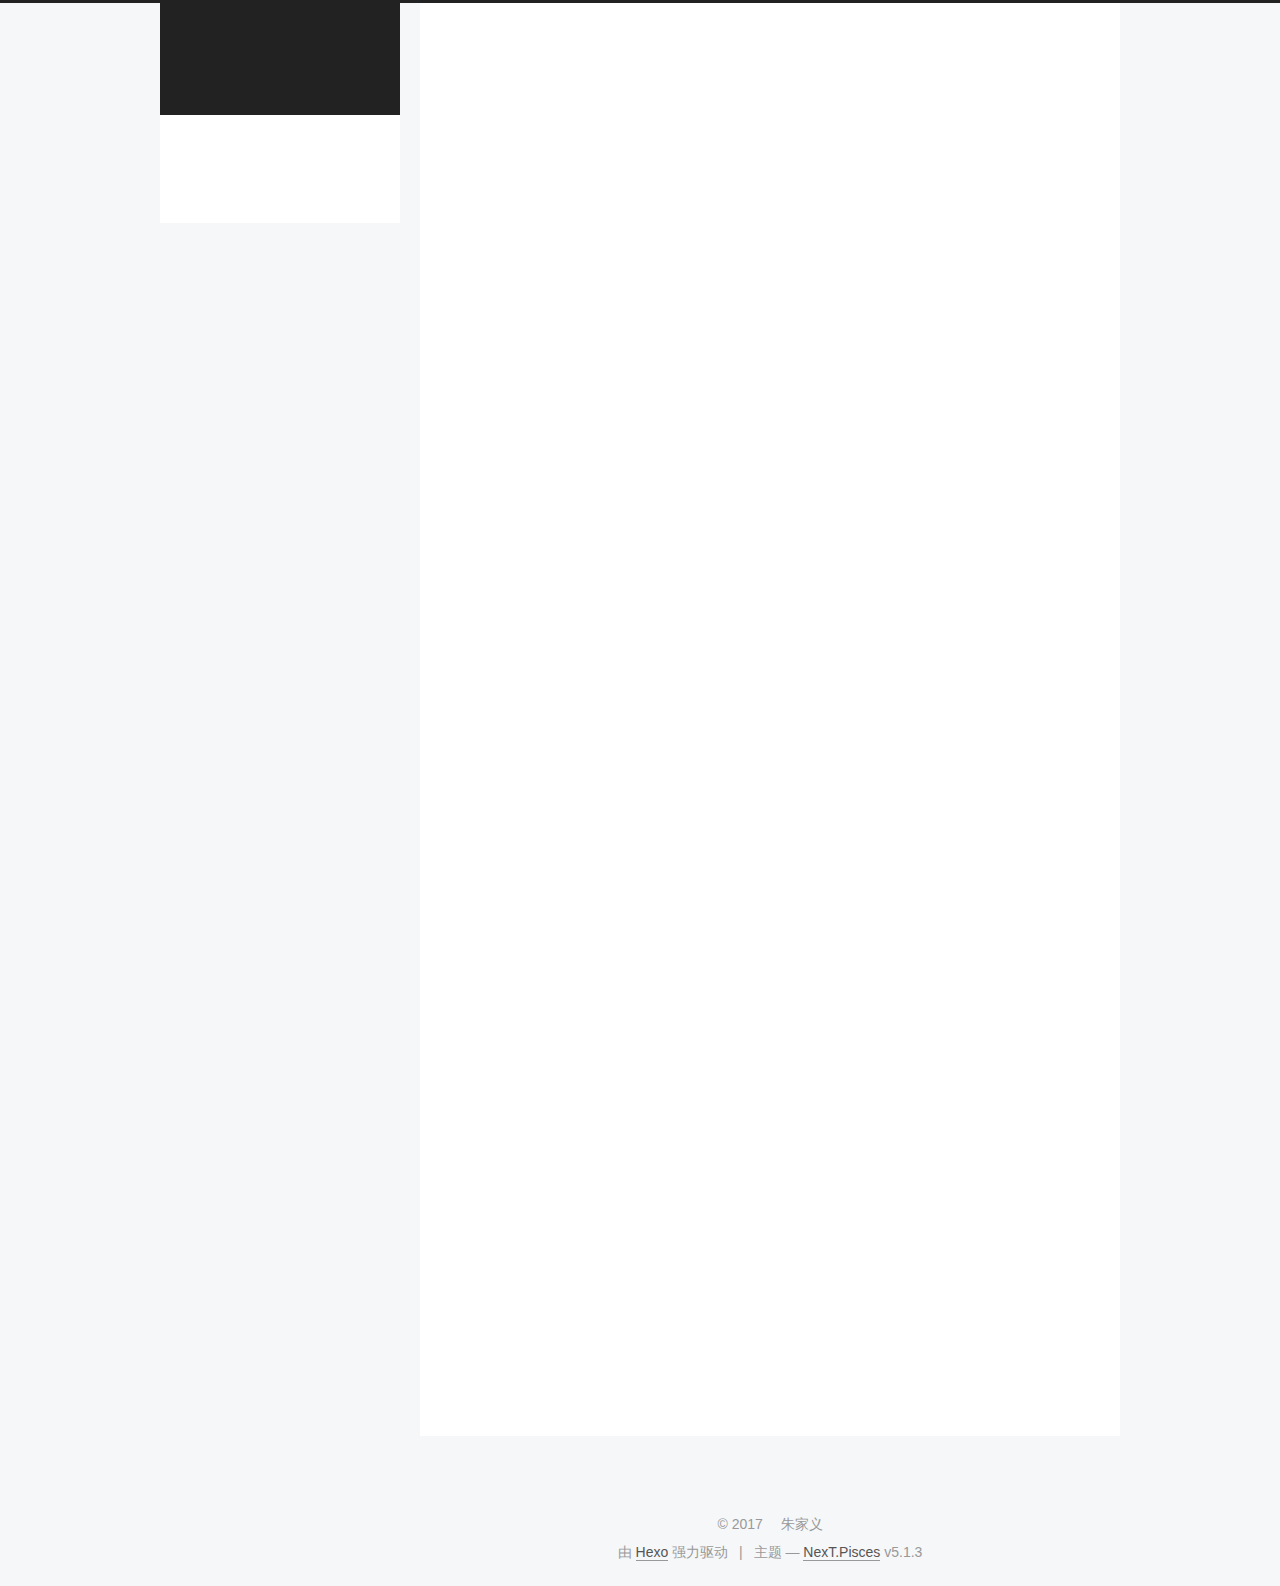
==== commit de1c3a21: "Site updated: 2017-10-02 18:29:56" ====
--- a/index.html
+++ b/index.html
@@ -187,36 +187,6 @@
         </li>
       
         
-        <li class="menu-item menu-item-about">
-          <a href="/about/" rel="section">
-            
-              <i class="menu-item-icon fa fa-fw fa-user"></i> <br />
-            
-            关于
-          </a>
-        </li>
-      
-        
-        <li class="menu-item menu-item-tags">
-          <a href="/tags/" rel="section">
-            
-              <i class="menu-item-icon fa fa-fw fa-tags"></i> <br />
-            
-            标签
-          </a>
-        </li>
-      
-        
-        <li class="menu-item menu-item-categories">
-          <a href="/categories/" rel="section">
-            
-              <i class="menu-item-icon fa fa-fw fa-th"></i> <br />
-            
-            分类
-          </a>
-        </li>
-      
-        
         <li class="menu-item menu-item-archives">
           <a href="/archives/" rel="section">
             
--- a/css/main.css
+++ b/css/main.css
@@ -189,7 +189,7 @@
   font-size: 14px;
   line-height: 2;
   color: #555;
-  background: #fff;
+  background: #f5f7f9;
 }
 @media (max-width: 767px) {
   body {
@@ -226,51 +226,51 @@
   margin: 20px 0 15px;
 }
 h1 {
-  font-size: 24px;
+  font-size: 22px;
 }
 @media (max-width: 767px) {
   h1 {
-    font-size: 20px;
+    font-size: 18px;
   }
 }
 h2 {
-  font-size: 22px;
+  font-size: 20px;
 }
 @media (max-width: 767px) {
   h2 {
-    font-size: 18px;
+    font-size: 16px;
   }
 }
 h3 {
-  font-size: 20px;
+  font-size: 18px;
 }
 @media (max-width: 767px) {
   h3 {
-    font-size: 16px;
+    font-size: 14px;
   }
 }
 h4 {
-  font-size: 18px;
+  font-size: 16px;
 }
 @media (max-width: 767px) {
   h4 {
-    font-size: 14px;
+    font-size: 12px;
   }
 }
 h5 {
-  font-size: 16px;
+  font-size: 14px;
 }
 @media (max-width: 767px) {
   h5 {
-    font-size: 12px;
+    font-size: 10px;
   }
 }
 h6 {
-  font-size: 14px;
+  font-size: 12px;
 }
 @media (max-width: 767px) {
   h6 {
-    font-size: 10px;
+    font-size: 8px;
   }
 }
 p {
@@ -653,8 +653,8 @@
 @media (min-width: 992px) {
   .full-image.full-image.full-image {
     max-width: none;
-    width: 110%;
-    margin: 25px -5%;
+    width: 118%;
+    margin: 0 -9%;
   }
 }
 .blockquote-center,
@@ -942,7 +942,7 @@
   font-size: 14px;
   color: #fff;
   background: #222;
-  border: 2px solid #222;
+  border: 2px solid #555;
   text-decoration: none;
   border-radius: 0;
   transition-property: background-color;
@@ -953,8 +953,8 @@
 .btn:hover,
 .post-button .btn:hover {
   border-color: #222;
-  color: #222;
-  background: #fff;
+  color: #fff;
+  background: #222;
 }
 .btn-bar {
   display: block;
@@ -1059,7 +1059,7 @@
   width: 24px;
   background: #222;
   font-size: 12px;
-  opacity: 1;
+  opacity: 0.6;
   color: #fff;
   cursor: pointer;
   text-align: center;
@@ -1080,7 +1080,7 @@
   }
 }
 .back-to-top.back-to-top-on {
-  bottom: 19px;
+  bottom: 30px;
 }
 .header {
   background: transparent;
@@ -1094,7 +1094,7 @@
 }
 .site-meta {
   margin: 0;
-  text-align: left;
+  text-align: center;
 }
 @media (max-width: 767px) {
   .site-meta {
@@ -1105,12 +1105,12 @@
   position: relative;
   display: inline-block;
   padding: 0 40px;
-  color: #222;
+  color: #fff;
   background: #222;
   border-bottom: none;
 }
 .brand:hover {
-  color: #222;
+  color: #fff;
 }
 .logo {
   display: inline-block;
@@ -1129,7 +1129,7 @@
 .site-subtitle {
   margin-top: 10px;
   font-size: 13px;
-  color: #999;
+  color: #ddd;
 }
 .use-motion .brand {
   opacity: 0;
@@ -1202,7 +1202,8 @@
   transition-timing-function: ease-in-out;
   transition-delay: 0s;
 }
-.menu .menu-item a:hover {
+.menu .menu-item a:hover,
+.menu-item-active a {
   border-bottom-color: #222;
 }
 .menu .menu-item .fa {
@@ -1341,7 +1342,7 @@
 .posts-collapse {
   position: relative;
   z-index: 1010;
-  margin-left: 0;
+  margin-left: 55px;
 }
 .posts-collapse::after {
   content: " ";
@@ -1543,8 +1544,8 @@
 .post-button .btn {
   color: #555;
   font-size: 14px;
-  background: transparent;
-  border-radius: 0;
+  background: #fff;
+  border-radius: 2px;
   line-height: 2;
   margin: 0 4px 8px 4px;
 }
@@ -1743,20 +1744,20 @@
   display: block;
   margin: 0 auto;
   padding: 2px;
-  max-width: 96px;
+  max-width: 120px;
   height: auto;
-  border: 2px solid #333;
+  border: 1px solid #eee;
 }
 .site-author-name {
-  margin: 5px 0 0;
+  margin: 0;
   text-align: center;
-  color: #f5f5f5;
-  font-weight: normal;
+  color: #222;
+  font-weight: 600;
 }
 .site-description {
-  margin-top: 5px;
+  margin-top: 0;
   text-align: center;
-  font-size: 14px;
+  font-size: 13px;
   color: #999;
 }
 .site-state {
@@ -1768,7 +1769,7 @@
 .site-state-item {
   display: inline-block;
   padding: 0 15px;
-  border-left: 1px solid #333;
+  border-left: 1px solid #eee;
 }
 .site-state-item:first-child {
   border-left: none;
@@ -1781,11 +1782,11 @@
   text-align: center;
   color: inherit;
   font-weight: 600;
-  font-size: 18px;
+  font-size: 16px;
 }
 .site-state-item-name {
   font-size: 13px;
-  color: inherit;
+  color: #999;
 }
 .feed-link {
   margin-top: 20px;
@@ -1827,7 +1828,7 @@
   width: 4px;
   height: 4px;
   border-radius: 50%;
-  background: #d7c32e;
+  background: #06ffc7;
 }
 .links-of-blogroll {
   font-size: 13px;
@@ -1865,7 +1866,7 @@
   color: #555;
 }
 .sidebar-nav li:hover {
-  color: #f5f5f5;
+  color: #fc6423;
 }
 .page-post-detail .sidebar-nav-toc {
   padding: 0 5px;
@@ -1874,11 +1875,11 @@
   margin-left: 10px;
 }
 .sidebar-nav .sidebar-nav-active {
-  color: #87daff;
-  border-bottom-color: #87daff;
+  color: #fc6423;
+  border-bottom-color: #fc6423;
 }
 .sidebar-nav .sidebar-nav-active:hover {
-  color: #87daff;
+  color: #fc6423;
 }
 .sidebar-panel {
   display: none;
@@ -1911,12 +1912,12 @@
   transition-timing-function: ease-in-out;
   transition-delay: 0s;
   transition-property: all;
-  color: #999;
-  border-bottom-color: #555;
+  color: #666;
+  border-bottom-color: #ccc;
 }
 .post-toc ol a:hover {
-  color: #ccc;
-  border-bottom-color: #ccc;
+  color: #000;
+  border-bottom-color: #000;
 }
 .post-toc .nav-item {
   overflow: hidden;
@@ -1937,14 +1938,14 @@
   display: block;
 }
 .post-toc .nav .active > a {
-  color: #87daff;
-  border-bottom-color: #87daff;
+  color: #fc6423;
+  border-bottom-color: #fc6423;
 }
 .post-toc .nav .active-current > a {
-  color: #87daff;
+  color: #fc6423;
 }
 .post-toc .nav .active-current > a:hover {
-  color: #87daff;
+  color: #fc6423;
 }
 .footer {
   font-size: 14px;
@@ -2349,6 +2350,16 @@
   transform: translate(-50%, -50%);
   color: #ccc;
 }
+@media (min-width: 768px) and (max-width: 991px) {
+  .busuanzi-count {
+    width: auto;
+  }
+}
+@media (max-width: 767px) {
+  .busuanzi-count {
+    width: auto;
+  }
+}
 .site-uv,
 .site-pv,
 .page-pv {
@@ -2584,329 +2595,404 @@
   }
 }
 .page-post-detail .sidebar-toggle-line {
-  background: #87daff;
+  background: #fc6423;
 }
 .page-post-detail .comments {
   overflow: hidden;
 }
-h1,
-h2,
-h3,
-h4,
-h5,
-h6 {
-  margin: 20px 0 10px;
-}
-p {
-  margin: 0 0 25px 0;
-}
-a {
-  border-bottom-color: #ccc;
-}
-hr {
-  margin: 20px 0;
-  height: 2px;
-}
-.main-inner {
-  margin-top: 80px;
-}
 .header {
-  background: #f5f5f5;
+  position: relative;
+  margin: 0 auto;
+  width: 960px;
+}
+@media (min-width: 768px) and (max-width: 991px) {
+  .header {
+    width: auto;
+  }
+}
+@media (max-width: 767px) {
+  .header {
+    width: auto;
+  }
 }
 .header-inner {
-  padding: 25px 0 20px;
-}
-.header-inner:before,
-.header-inner:after {
+  position: absolute;
+  top: 0;
+  overflow: hidden;
+  padding: 0;
+  width: 240px;
+  background: #fff;
+  box-shadow: initial;
+  border-radius: initial;
+}
+@media (min-width: 1600px) {
+  .container .header-inner {
+    width: 240px;
+  }
+}
+@media (min-width: 768px) and (max-width: 991px) {
+  .header-inner {
+    position: relative;
+    width: auto;
+    border-radius: initial;
+  }
+}
+@media (max-width: 767px) {
+  .header-inner {
+    position: relative;
+    width: auto;
+    border-radius: initial;
+  }
+}
+.main:before,
+.main:after {
   content: " ";
   display: table;
 }
-.header-inner:after {
+.main:after {
   clear: both;
 }
-@media (max-width: 767px) {
-  .header-inner {
+@media (min-width: 768px) and (max-width: 991px) {
+  .main {
+    padding-bottom: 100px;
+  }
+}
+@media (max-width: 767px) {
+  .main {
+    padding-bottom: 100px;
+  }
+}
+.container .main-inner {
+  width: 960px;
+}
+@media (min-width: 768px) and (max-width: 991px) {
+  .container .main-inner {
     width: auto;
-    margin-bottom: 50px;
-    padding: 10px;
-  }
+  }
+}
+@media (max-width: 767px) {
+  .container .main-inner {
+    width: auto;
+  }
+}
+.content-wrap {
+  float: right;
+  box-sizing: border-box;
+  padding: 40px;
+  width: 700px;
+  background: #fff;
+  min-height: 700px;
+  box-shadow: initial;
+  border-radius: initial;
+}
+@media (min-width: 768px) and (max-width: 991px) {
+  .content-wrap {
+    width: 100%;
+    padding: 20px;
+    border-radius: initial;
+  }
+}
+@media (max-width: 767px) {
+  .content-wrap {
+    width: 100%;
+    padding: 20px;
+    min-height: auto;
+    border-radius: initial;
+  }
+}
+.sidebar {
+  position: static;
+  float: left;
+  margin-top: 300px;
+  width: 240px;
+  background: #f5f7f9;
+  box-shadow: none;
+}
+@media (min-width: 768px) and (max-width: 991px) {
+  .sidebar {
+    display: none;
+  }
+}
+@media (max-width: 767px) {
+  .sidebar {
+    display: none;
+  }
+}
+.sidebar-toggle {
+  display: none;
+}
+.footer-inner {
+  width: 960px;
+  padding-left: 260px;
+}
+@media (min-width: 768px) and (max-width: 991px) {
+  .footer-inner {
+    width: auto;
+    padding-left: 0 !important;
+    padding-right: 0 !important;
+  }
+}
+@media (max-width: 767px) {
+  .footer-inner {
+    width: auto;
+    padding-left: 0 !important;
+    padding-right: 0 !important;
+  }
+}
+.sidebar-position-right .header-inner {
+  right: 0;
+}
+.sidebar-position-right .content-wrap {
+  float: left;
+}
+.sidebar-position-right .sidebar {
+  float: right;
+}
+.sidebar-position-right .footer-inner {
+  padding-left: 0;
+  padding-right: 260px;
+}
+.site-brand-wrapper {
+  position: relative;
 }
 .site-meta {
-  float: left;
-  margin-left: -20px;
-  line-height: normal;
-}
-@media (max-width: 767px) {
+  padding: 20px 0;
+  color: #fff;
+  background: #222;
+}
+@media (min-width: 768px) and (max-width: 991px) {
   .site-meta {
-    margin-left: 10px;
-  }
-}
-.site-meta .brand {
-  padding: 2px 1px;
+    box-shadow: 0 0 16px rgba(0,0,0,0.5);
+  }
+}
+@media (max-width: 767px) {
+  .site-meta {
+    box-shadow: 0 0 16px rgba(0,0,0,0.5);
+  }
+}
+.brand {
+  padding: 0;
   background: none;
 }
-@media (max-width: 767px) {
-  .site-meta .brand {
-    display: block;
-  }
-}
-.site-meta .logo {
-  display: none;
-}
-.site-meta .site-title {
-  font-size: 22px;
-  font-weight: bolder;
-}
-@media (max-width: 767px) {
-  .site-meta .site-title {
-    line-height: 34px;
-  }
-}
-.logo-line-before,
-.logo-line-after {
-  display: block;
-  overflow: hidden;
-  margin: 0 auto;
-  width: 75%;
-}
-@media (max-width: 767px) {
-  .logo-line-before,
-  .logo-line-after {
-    display: none;
-  }
-}
-.logo-line-before i,
-.logo-line-after i {
-  position: relative;
-  display: block;
-  height: 2px;
-  background: #222;
-}
-@media (max-width: 767px) {
-  .logo-line-before i,
-  .logo-line-after i {
-    height: 3px;
-  }
-}
-.use-motion .logo-line-before i {
-  left: -100%;
-}
-.use-motion .logo-line-after i {
-  right: -100%;
+.brand:hover {
+  color: #fff;
 }
 .site-subtitle {
-  display: none;
-}
-.site-nav-toggle {
-  position: static;
-  float: right;
-}
-.menu {
-  float: right;
-  margin: 8px 0 0 0;
-}
-@media (max-width: 767px) {
-  .menu {
-    margin: 20px 0 0 0;
-    padding: 0;
-  }
-}
-.menu br {
-  display: none;
-}
-.menu .menu-item {
-  margin: 0;
-}
-@media (max-width: 767px) {
-  .menu .menu-item {
-    display: block;
-  }
-}
-.menu .menu-item a {
-  padding: 0 10px;
-  background: none;
-  border: none;
-  border-radius: 2px;
-  transition-property: background;
-}
-@media (max-width: 767px) {
-  .menu .menu-item a {
-    text-align: left;
-  }
-}
-.menu .menu-item a:hover {
-  background: #e1e1e1;
-}
-.menu a::before {
-  display: none;
-}
-@media (max-width: 767px) {
-  .menu a::before {
-    display: block;
-  }
-}
-@media (max-width: 767px) {
-  .menu {
-    float: none;
-  }
+  margin: 10px 10px 0;
+  font-weight: initial;
 }
 .site-search form {
   display: none;
 }
-.posts-expand {
-  padding-top: 0;
-}
-.posts-expand .post-title,
-.posts-expand .post-meta {
+.site-nav {
+  border-top: none;
+}
+@media (min-width: 768px) and (max-width: 991px) {
+  .site-nav {
+    display: none !important;
+  }
+}
+@media (min-width: 768px) and (max-width: 991px) {
+  .site-nav-on {
+    display: block !important;
+  }
+}
+.menu .menu-item {
+  display: block;
+  margin: 0;
+}
+.menu .menu-item a {
+  position: relative;
+  box-sizing: border-box;
+  padding: 5px 20px;
   text-align: left;
-}
-@media (max-width: 767px) {
-  .posts-expand .post-title,
-  .posts-expand .post-meta {
-    text-align: center;
-  }
-}
-.posts-expand .post-eof {
+  line-height: inherit;
+  transition-property: background-color;
+  transition-duration: 0.2s;
+  transition-timing-function: ease-in-out;
+  transition-delay: 0s;
+}
+.menu .menu-item a:hover,
+.menu-item-active a {
+  background: #f9f9f9;
+  border-bottom-color: #fff;
+}
+.menu .menu-item br {
   display: none;
 }
-.posts-expand .post {
-  margin-top: 120px;
-}
-.posts-expand .post:first-child {
+.menu-item-active a:after {
+  content: " ";
+  position: absolute;
+  top: 50%;
+  margin-top: -3px;
+  right: 15px;
+  width: 6px;
+  height: 6px;
+  border-radius: 50%;
+  background-color: #bbb;
+}
+.btn-bar {
+  background-color: #fff;
+}
+.site-nav-toggle {
+  left: 20px;
+  top: 50%;
+  -webkit-transform: translateY(-50%);
+  -webkit-transform: translateY(-50%);
+  -moz-transform: translateY(-50%);
+  -ms-transform: translateY(-50%);
+  -o-transform: translateY(-50%);
+  transform: translateY(-50%);
+}
+@media (min-width: 768px) and (max-width: 991px) {
+  .site-nav-toggle {
+    display: block;
+  }
+}
+.use-motion .sidebar .motion-element {
+  opacity: 1;
+}
+.sidebar {
+  margin-left: -100%;
+  right: auto;
+  bottom: auto;
+  -webkit-transform: none;
+}
+.sidebar-inner {
+  box-sizing: border-box;
+  width: 240px;
+  color: #555;
+  background: #fff;
+  box-shadow: initial;
+  border-radius: initial;
+  opacity: 0;
+}
+.sidebar-inner.affix {
+  position: fixed;
+  top: 12px;
+}
+.sidebar-inner.affix-bottom {
+  position: absolute;
+}
+.site-overview {
+  margin: 0 2px;
+  text-align: left;
+}
+.site-author:before,
+.site-author:after {
+  content: " ";
+  display: table;
+}
+.site-author:after {
+  clear: both;
+}
+.sidebar a {
+  color: #555;
+}
+.sidebar a:hover {
+  color: #222;
+}
+.site-state-item {
+  padding: 0 10px;
+}
+.links-of-author-item a:before {
+  display: none;
+}
+.links-of-author-item a {
+  border-bottom: none;
+  text-decoration: underline;
+}
+.feed-link {
+  border-top: 1px dotted #ccc;
+  border-bottom: 1px dotted #ccc;
+  text-align: center;
+}
+.feed-link a {
+  display: block;
+  color: #fc6423;
+  border: none;
+}
+.feed-link a:hover {
+  background: none;
+  color: #e34603;
+}
+.feed-link a:hover i {
+  color: #e34603;
+}
+.links-of-author {
+  display: flex;
+  flex-wrap: wrap;
+  justify-content: center;
+}
+.links-of-author-item {
+  margin: 5px 0 0;
+  width: 50%;
+}
+.links-of-author-item a {
+  max-width: 216px;
+  box-sizing: border-box;
+  display: inline-block;
+  margin-right: 0;
+  margin-bottom: 0;
+  padding: 0 5px;
+  overflow: hidden;
+  white-space: nowrap;
+  text-overflow: ellipsis;
+}
+.links-of-author-item a {
+  display: block;
+  text-decoration: none;
+}
+.links-of-author-item a:hover {
+  border-radius: 4px;
+  background: #eee;
+}
+.links-of-author-item .fa {
+  margin-right: 2px;
+  font-size: 16px;
+}
+.links-of-author-item .fa-globe {
+  font-size: 15px;
+}
+.links-of-blogroll {
+  text-align: center;
+  margin-top: 20px;
+  padding: 3px 0 0;
+  border-top: 1px dotted #ccc;
+}
+.links-of-blogroll-title {
   margin-top: 0;
 }
-.posts-expand .post-meta {
-  margin-top: 5px;
-  margin-bottom: 20px;
-}
-.posts-expand .post-title {
-  position: relative;
-  font-size: 26px;
-  font-weight: 400;
-}
-@media (max-width: 767px) {
-  .posts-expand .post-title {
-    font-size: 22px;
-  }
-}
-@media (min-width: 1600px) {
-  .posts-expand .post-title {
-    font-size: 26px;
-  }
-}
-.posts-expand .post-title:hover:before {
-  background: #222;
-}
-@media (max-width: 767px) {
-  .posts-expand .post-body {
-    font-size: 12px;
-  }
-}
-.posts-expand .post-body img {
-  margin: 0;
-}
-.posts-expand .post-tags {
-  text-align: left;
-}
-.posts-expand .post-tags a {
-  padding: 1px 5px;
-  background: #f5f5f5;
-  border-bottom: none;
-}
-.posts-expand .post-tags a:hover {
-  background: #ccc;
-}
-.posts-expand .post-nav {
-  margin-top: 40px;
-}
-.post-button {
-  margin-top: 20px;
-  text-align: left;
-}
-.post-button a {
-  margin: 0 8px 8px 0 !important;
+.links-of-blogroll-item {
   padding: 0;
-  font-size: 14px;
-  color: #666;
-  background: none;
-  border: none;
-  border-bottom: 2px solid #666;
-  transition-property: border;
-}
-@media (max-width: 767px) {
-  .post-button a {
-    font-size: 12px;
-  }
-}
-@media (min-width: 1600px) {
-  .post-button a {
-    font-size: 16px;
-  }
-}
-.post-button a:hover {
-  border-bottom-color: #222;
+}
+.links-of-blogroll-inline:before,
+.links-of-blogroll-inline:after {
+  content: " ";
+  display: table;
+}
+.links-of-blogroll-inline:after {
+  clear: both;
 }
 .links-of-blogroll-inline .links-of-blogroll-item {
-  display: inline-block;
-}
-.btn {
-  padding: 0 10px;
-  border-width: 2px;
-  border-radius: 0;
-}
-.headband {
-  display: none;
-}
-.site-search {
-  position: relative;
-  float: right;
-  margin-top: 5px;
-  padding-top: 3px;
-}
-@media (max-width: 767px) {
-  .site-search {
-    float: none;
-    padding: 0 10px;
-  }
-}
-@media (max-width: 767px) {
-  .container .main-inner {
-    width: auto;
-  }
-}
-.page-post-detail .post-title,
-.page-post-detail .post-meta {
-  text-align: center;
-}
-.page-post-detail .post-title:before {
-  display: none;
-}
-.page-post-detail .post-meta {
-  margin-bottom: 60px;
-}
-.pagination {
-  margin: 120px 0 0;
-  text-align: left;
-}
-@media (max-width: 767px) {
-  .pagination {
-    margin: 80px 10px 0;
-    text-align: center;
-  }
-}
-.footer {
-  margin-top: 80px;
-  padding: 10px 0;
-  background: #f5f5f5;
-  color: #666;
-}
-.footer-inner {
-  margin: 0 auto;
-  text-align: left;
-}
-@media (max-width: 767px) {
-  .footer-inner {
-    width: auto;
-    text-align: center;
-  }
-}
+  margin: 5px 0 0;
+  width: 50%;
+  display: inline-block;
+  width: unset;
+}
+.links-of-blogroll-inline .links-of-blogroll-item a {
+  max-width: 216px;
+  box-sizing: border-box;
+  display: inline-block;
+  margin-right: 0;
+  margin-bottom: 0;
+  padding: 0 5px;
+  overflow: hidden;
+  white-space: nowrap;
+  text-overflow: ellipsis;
+}
+@media (max-width: 767px) {
+  .post-body {
+    text-align: justify;
+  }
+}
